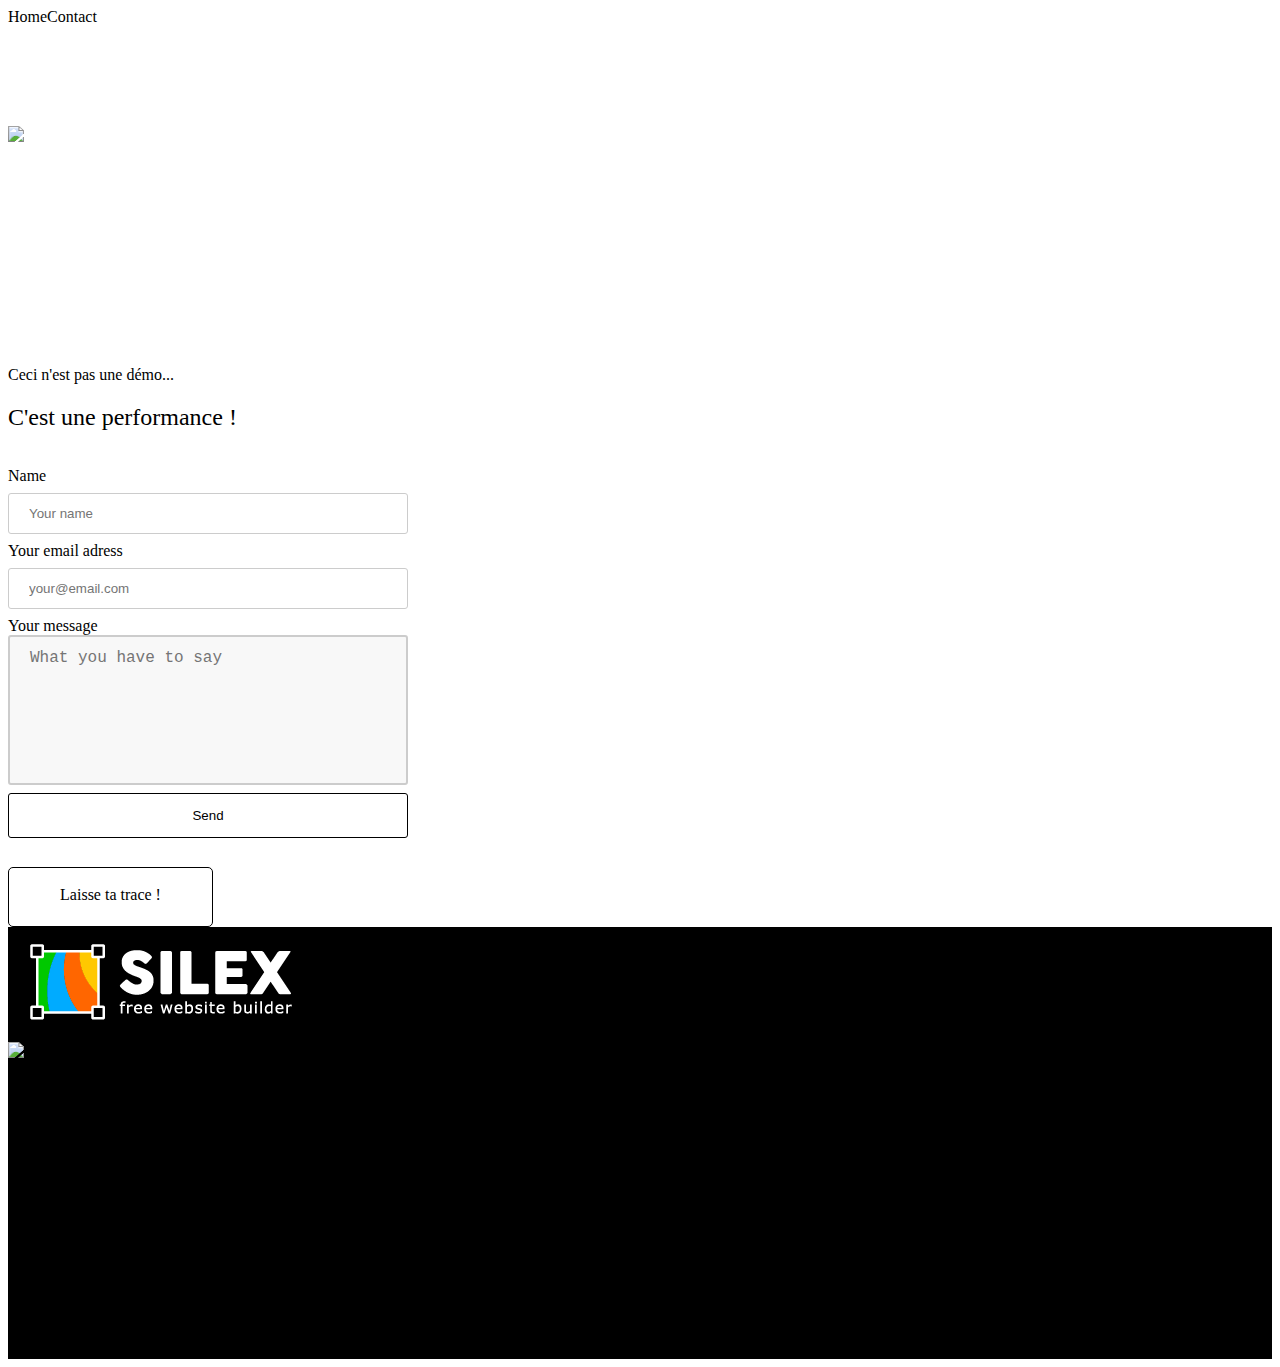
==== editable.html @ ab4afcba "Create editable.html" ====
<!DOCTYPE html><html><head>
    <meta charset="UTF-8">
    <!-- generator meta tag -->
    <!-- leave this for stats and Silex version check -->
    <meta name="generator" content="Silex v2.2.7">
    <!-- End of generator meta tag -->
    <script type="text/javascript" src="https://editor.silex.me/static/2.7/jquery.js" data-silex-static=""></script>
    <script type="text/javascript" src="https://editor.silex.me/static/2.7/jquery-ui.js" data-silex-static=""></script>
    <script type="text/javascript" src="https://editor.silex.me/static/2.7/pageable.js" data-silex-static=""></script>
    <script type="text/javascript" src="https://editor.silex.me/static/2.7/front-end.js" data-silex-static=""></script>
    <link rel="stylesheet" href="https://editor.silex.me/static/2.7/normalize.css" data-silex-static="">
    <link rel="stylesheet" href="https://editor.silex.me/static/2.7/front-end.css" data-silex-static="">

    <style type="text/css" class="silex-style"></style>
    <script type="text/javascript" class="silex-script"></script>
    <style class="silex-inline-styles" type="text/css">.body-initial {background-color: rgba(255,255,255,1);}.silex-id-1478366444112-1 {top: 100px; left: NaNpx; background-color: transparent;}.silex-id-1478366444112-0 {min-height: 100px; background-color: transparent; width: 1200px;}.silex-id-1474394621033-3 {top: 5px; left: 0px; min-width: 1200px;}@media only screen and (max-width: 480px), only screen and (max-device-width: 480px) {.silex-id-1474394621033-3 {top: 160px; left: 0px;}}.silex-id-1474394621032-2 {min-height: 474px; background-color: transparent; width: 1200px; top: 15px; left: 206px;}@media only screen and (max-width: 480px), only screen and (max-device-width: 480px) {.silex-id-1474394621032-2 {min-height: 337px;}}.silex-id-1524757145174-1 {width: 240px; min-height: 240px; top: 25px; left: 321px;}@media only screen and (max-width: 480px), only screen and (max-device-width: 480px) {.silex-id-1524757145174-1 {top: 28px; left: 150px; width: 144px; min-height: 144px;}}.silex-id-1524757110620-0 {width: 324px; min-height: 101px; top: 116px; left: 581px;}@media only screen and (max-width: 480px), only screen and (max-device-width: 480px) {.silex-id-1524757110620-0 {top: 89px; left: 174px; width: 260px; min-height: 101px;}}.silex-id-1524757249424-3 {width: 400px; height: 400px; background-color: transparent; top: 27px; left: 407px;}.silex-id-1524757170500-2 {width: 203px; min-height: 58px; top: 341px; left: 498px; border-width: 1px 1px 1px 1px; border-style: solid; border-radius: 5px 5px 5px 5px;}.silex-id-1478366450713-3 {top: 100px; left: NaNpx; background-color: rgba(0,0,0,1); min-width: 1200px;}.silex-id-1478366450713-2 {min-height: 432px; background-color: transparent; width: 1200px; top: 15px; left: 206px;}.silex-id-1524757448878-5 {width: 306px; min-height: 111px; top: 149px; left: 189px;}.silex-id-1524757440632-4 {width: 157px; min-height: 157px; top: 117px; left: 849px;}</style>
    <title></title>
    <script type="text/json" class="silex-json-styles">[{"desktop":{"body-initial":{"background-color":"rgba(255,255,255,1)"},"silex-id-1474394621033-3":{"top":"5px","left":"0px","min-width":"1200px"},"silex-id-1474394621032-2":{"min-height":"474px","background-color":"transparent","width":"1200px","top":"15px","left":"206px"},"silex-id-1474394605264-1":{"min-height":"100px","width":"100px","top":"100px","left":"100px"},"silex-id-1474394605263-0":{"min-height":"100px","background-color":"transparent"},"silex-id-1478366444112-0":{"min-height":"100px","background-color":"transparent","width":"1200px"},"silex-id-1478366444112-1":{"top":"100px","left":"NaNpx","background-color":"transparent"},"silex-id-1478366450713-2":{"min-height":"432px","background-color":"transparent","width":"1200px","top":"15px","left":"206px"},"silex-id-1478366450713-3":{"top":"100px","left":"NaNpx","background-color":"rgba(0,0,0,1)","min-width":"1200px"},"silex-id-1524757110620-0":{"width":"324px","min-height":"101px","top":"116px","left":"581px"},"silex-id-1524757145174-1":{"width":"240px","min-height":"240px","top":"25px","left":"321px"},"silex-id-1524757170500-2":{"width":"203px","min-height":"58px","top":"341px","left":"498px","border-width":"1px 1px 1px 1px ","border-style":"solid","border-radius":"5px 5px 5px 5px "},"silex-id-1524757249424-3":{"width":"400px","height":"400px","background-color":"transparent","top":"27px","left":"407px"},"silex-id-1524757440632-4":{"width":"157px","min-height":"157px","top":"117px","left":"849px"},"silex-id-1524757448878-5":{"width":"306px","min-height":"111px","top":"149px","left":"189px"}},"mobile":{"silex-id-1524757110620-0":{"top":"89px","left":"174px","width":"260px","min-height":"101px"},"silex-id-1524757145174-1":{"top":"28px","left":"150px","width":"144px","min-height":"144px"},"silex-id-1474394621033-3":{"top":"160px","left":"0px"},"silex-id-1474394621032-2":{"min-height":"337px"}},"componentData":{"silex-id-1524757249424-3":{"name":"form1","templateName":"form","buttonBorderColor":"#000000","buttonBackgroundColor":"#ffffff","buttonTextColor":"#000000"}}}]</script>






    <meta name="viewport" content="width=device-width, initial-scale=1, maximum-scale=2.2" data-silex-viewport="">


    <meta name="website-width" content="1200">
    <style type="text/css" class="silex-style-settings">.website-width {width: 1200px;}</style>





    
    
<!-- Silex HEAD tag do not remove -->
    <!-- End of Silex HEAD tag do not remove --></head>

<body data-silex-id="body-initial" class="body-initial enable-mobile silex-runtime" data-silex-type="container">
    <div class="silex-pages">
        

        <a id="page-home" data-silex-type="page" class="page-element">Home</a><a id="page-contact" data-silex-type="page" class="page-element">Contact</a></div>









    <div data-silex-type="container" class="prevent-draggable container-element editable-style silex-id-1478366444112-1 section-element hide-on-mobile" data-silex-id="silex-id-1478366444112-1" style="">
        <div data-silex-type="container" class="editable-style silex-element-content silex-id-1478366444112-0 silex-container-content container-element prevent-draggable website-width" data-silex-id="silex-id-1478366444112-0"></div>
    </div>
    <div data-silex-type="container" class="prevent-draggable container-element editable-style silex-id-1474394621033-3 section-element" data-silex-id="silex-id-1474394621033-3" style="">
        <div data-silex-type="container" class="editable-style silex-element-content silex-id-1474394621032-2 silex-container-content container-element prevent-draggable website-width" data-silex-id="silex-id-1474394621032-2"><div data-silex-type="image" class="editable-style silex-id-1524757145174-1 image-element page-home paged-element" data-silex-id="silex-id-1524757145174-1" style=""><img src="50.jpg" class="silex-element-content"></div><div data-silex-type="text" class="editable-style silex-id-1524757110620-0 text-element page-home paged-element paged-element-visible" data-silex-id="silex-id-1524757110620-0" style=""><div class="silex-element-content normal">Ceci n'est pas une démo...<br><h2 class="heading1"><span style="font-weight: normal;" class="heading2">C'est une performance !</span></h2></div></div><div data-silex-type="html" class="editable-style silex-id-1524757249424-3 html-element silex-component silex-component-form silex-use-height-not-minheight page-contact paged-element" data-silex-id="silex-id-1524757249424-3" style=""><div class="silex-element-content"><form id="id_1524757274670_820" action="https://formspree.io/your@email.com" method="POST">
  
  <div>
    <label for="field1">Name</label>
    <input required="" id="field1" name="field1" placeholder="Your name" type="text">
  </div>
  
  
  <div>
    <label for="field2">Your email adress</label>
    <input required="" id="field2" name="field2" placeholder="your@email.com" type="text">
  </div>
  
  
  <div class="fill-vertical">
    <label for="field3">Your message</label>
    <textarea required="" id="field3" name="field3" placeholder="What you have to say"></textarea>
  </div>
  
  <input value="Send" type="submit">
</form>
<style>#id_1524757274670_820 input[type=text], select {width: 100%; padding: 12px 20px; margin: 8px 0; display: inline-block; border: 1px solid #ccc; border-radius: 3px; box-sizing: border-box;}#id_1524757274670_820 input[type=submit] {width: 100%; background-color: #ffffff; color: #000000; padding: 14px 20px; margin: 8px 0; border: 1px solid #000000; border-radius: 3px; cursor: pointer;}#id_1524757274670_820 label {color: #000000;}#id_1524757274670_820 .fill-vertical {flex: 1 1 auto; display: flex; flex-direction: column;}#id_1524757274670_820 .fill-vertical textarea {flex: 1 1 auto; width: 100%; height: 150px; padding: 12px 20px; box-sizing: border-box; border: 2px solid #ccc; border-radius: 3px; background-color: #f8f8f8; font-size: 16px; resize: none;}#id_1524757274670_820 {border-radius: 3px; display: flex; flex-direction: column; justify-content: space-between; height: 100%;}</style>

</div></div><div data-silex-type="text" class="editable-style silex-id-1524757170500-2 text-element page-home paged-element" data-silex-id="silex-id-1524757170500-2" style="" data-silex-href="#!page-contact"><div class="silex-element-content normal"><br><div style="text-align: center;">Laisse ta trace !<br></div></div></div></div>
    </div>
    <div data-silex-type="container" class="prevent-draggable container-element editable-style silex-id-1478366450713-3 section-element" data-silex-id="silex-id-1478366450713-3" style="">
        <div data-silex-type="container" class="editable-style silex-element-content silex-id-1478366450713-2 silex-container-content container-element prevent-draggable website-width" data-silex-id="silex-id-1478366450713-2">

            
        <div data-silex-type="image" class="editable-style silex-id-1524757448878-5 image-element page-home paged-element" data-silex-id="silex-id-1524757448878-5" style=""><img src="silex-logo-2018-white@0.75x.png" class="silex-element-content"></div><div data-silex-type="image" class="editable-style silex-id-1524757440632-4 image-element page-home paged-element" data-silex-id="silex-id-1524757440632-4" style=""><img src="leboncoin.png" class="silex-element-content"></div></div>
    </div>


















</body></html>
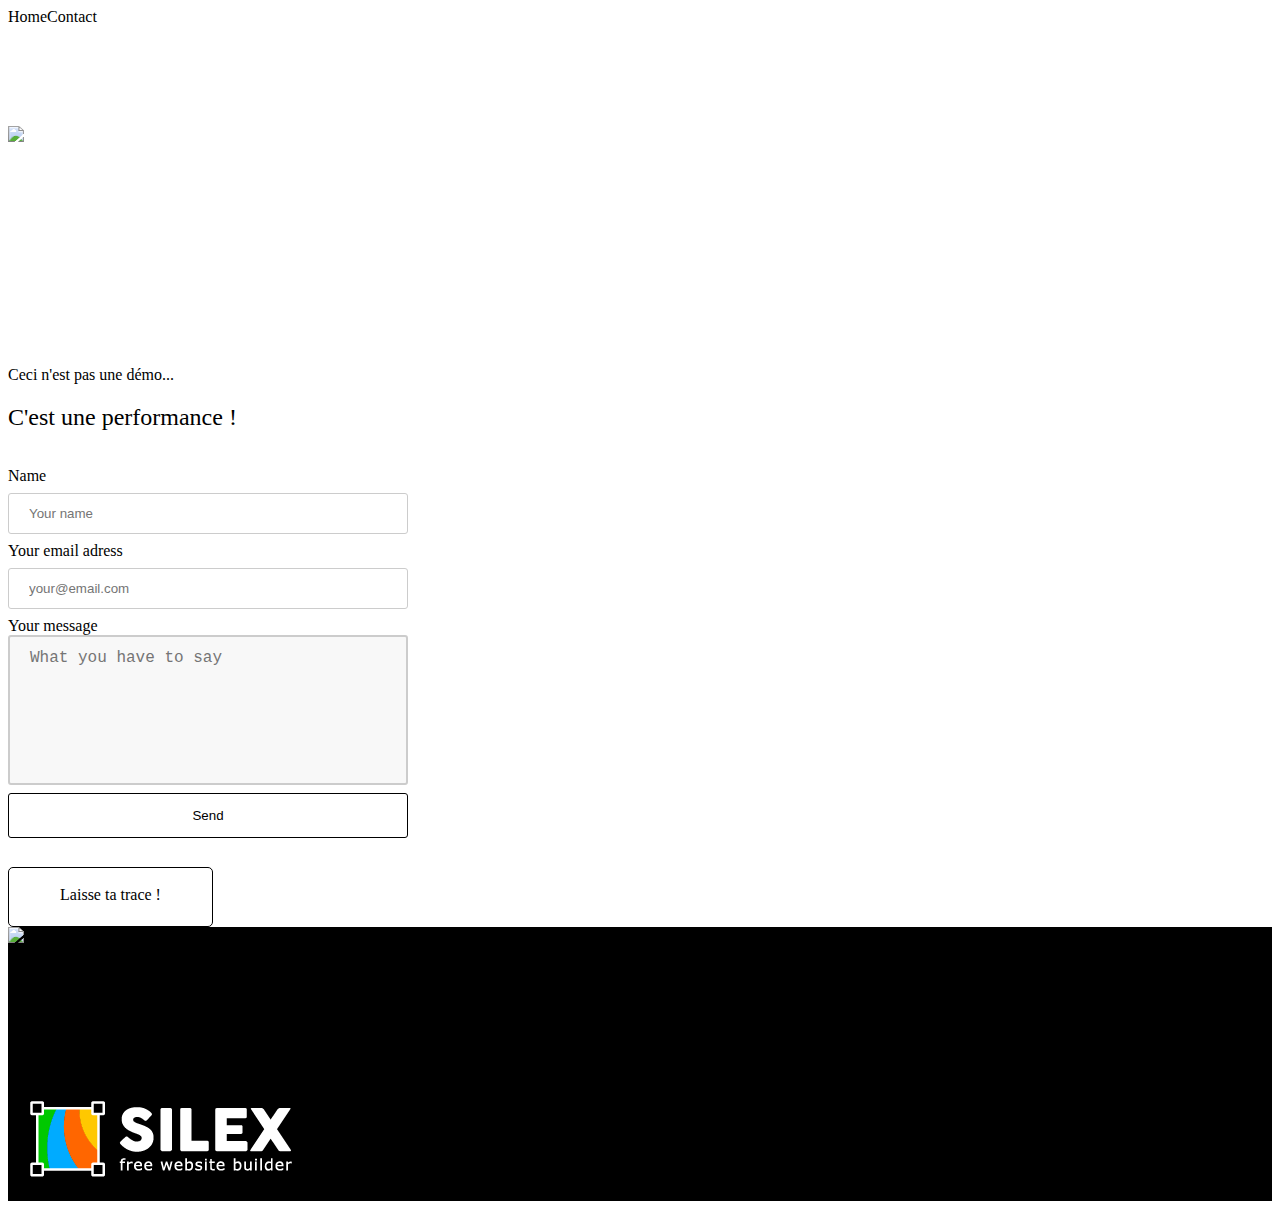
==== commit c3f1c177: "Create editable.html" ====
--- a/editable.html
+++ b/editable.html
@@ -13,9 +13,9 @@
 
     <style type="text/css" class="silex-style"></style>
     <script type="text/javascript" class="silex-script"></script>
-    <style class="silex-inline-styles" type="text/css">.body-initial {background-color: rgba(255,255,255,1);}.silex-id-1478366444112-1 {top: 100px; left: NaNpx; background-color: transparent;}.silex-id-1478366444112-0 {min-height: 100px; background-color: transparent; width: 1200px;}.silex-id-1474394621033-3 {top: 5px; left: 0px; min-width: 1200px;}@media only screen and (max-width: 480px), only screen and (max-device-width: 480px) {.silex-id-1474394621033-3 {top: 160px; left: 0px;}}.silex-id-1474394621032-2 {min-height: 474px; background-color: transparent; width: 1200px; top: 15px; left: 206px;}@media only screen and (max-width: 480px), only screen and (max-device-width: 480px) {.silex-id-1474394621032-2 {min-height: 337px;}}.silex-id-1524757145174-1 {width: 240px; min-height: 240px; top: 25px; left: 321px;}@media only screen and (max-width: 480px), only screen and (max-device-width: 480px) {.silex-id-1524757145174-1 {top: 28px; left: 150px; width: 144px; min-height: 144px;}}.silex-id-1524757110620-0 {width: 324px; min-height: 101px; top: 116px; left: 581px;}@media only screen and (max-width: 480px), only screen and (max-device-width: 480px) {.silex-id-1524757110620-0 {top: 89px; left: 174px; width: 260px; min-height: 101px;}}.silex-id-1524757249424-3 {width: 400px; height: 400px; background-color: transparent; top: 27px; left: 407px;}.silex-id-1524757170500-2 {width: 203px; min-height: 58px; top: 341px; left: 498px; border-width: 1px 1px 1px 1px; border-style: solid; border-radius: 5px 5px 5px 5px;}.silex-id-1478366450713-3 {top: 100px; left: NaNpx; background-color: rgba(0,0,0,1); min-width: 1200px;}.silex-id-1478366450713-2 {min-height: 432px; background-color: transparent; width: 1200px; top: 15px; left: 206px;}.silex-id-1524757448878-5 {width: 306px; min-height: 111px; top: 149px; left: 189px;}.silex-id-1524757440632-4 {width: 157px; min-height: 157px; top: 117px; left: 849px;}</style>
+    <style class="silex-inline-styles" type="text/css">.body-initial {background-color: rgba(255,255,255,1);}.silex-id-1478366444112-1 {top: 100px; left: NaNpx; background-color: transparent;}.silex-id-1478366444112-0 {min-height: 100px; background-color: transparent; width: 1200px;}.silex-id-1474394621033-3 {top: 5px; left: 0px; min-width: 1200px;}@media only screen and (max-width: 480px), only screen and (max-device-width: 480px) {.silex-id-1474394621033-3 {top: 160px; left: 0px;}}.silex-id-1474394621032-2 {min-height: 474px; background-color: transparent; width: 1200px; top: 15px; left: 206px;}@media only screen and (max-width: 480px), only screen and (max-device-width: 480px) {.silex-id-1474394621032-2 {min-height: 337px;}}.silex-id-1524757145174-1 {width: 240px; min-height: 240px; top: 25px; left: 321px;}@media only screen and (max-width: 480px), only screen and (max-device-width: 480px) {.silex-id-1524757145174-1 {top: 28px; left: 150px; width: 144px; min-height: 144px;}}.silex-id-1524757110620-0 {width: 324px; min-height: 101px; top: 116px; left: 581px;}@media only screen and (max-width: 480px), only screen and (max-device-width: 480px) {.silex-id-1524757110620-0 {top: 89px; left: 174px; width: 260px; min-height: 101px;}}.silex-id-1524757249424-3 {width: 400px; height: 400px; background-color: transparent; top: 27px; left: 407px;}.silex-id-1524757170500-2 {width: 203px; min-height: 58px; top: 341px; left: 498px; border-width: 1px 1px 1px 1px; border-style: solid; border-radius: 5px 5px 5px 5px;}.silex-id-1478366450713-3 {top: 100px; left: NaNpx; background-color: rgba(0,0,0,1); min-width: 1200px;}@media only screen and (max-width: 480px), only screen and (max-device-width: 480px) {.silex-id-1478366450713-3 {top: 397px; left: 0px;}}.silex-id-1478366450713-2 {min-height: 274px; background-color: transparent; width: 1200px; top: 15px; left: 206px;}@media only screen and (max-width: 480px), only screen and (max-device-width: 480px) {.silex-id-1478366450713-2 {min-height: 458px;}}.silex-id-1524757440632-4 {width: 157px; min-height: 157px; top: 54px; left: 849px;}.silex-id-1524757448878-5 {width: 306px; min-height: 111px; top: 86px; left: 189px;}</style>
     <title></title>
-    <script type="text/json" class="silex-json-styles">[{"desktop":{"body-initial":{"background-color":"rgba(255,255,255,1)"},"silex-id-1474394621033-3":{"top":"5px","left":"0px","min-width":"1200px"},"silex-id-1474394621032-2":{"min-height":"474px","background-color":"transparent","width":"1200px","top":"15px","left":"206px"},"silex-id-1474394605264-1":{"min-height":"100px","width":"100px","top":"100px","left":"100px"},"silex-id-1474394605263-0":{"min-height":"100px","background-color":"transparent"},"silex-id-1478366444112-0":{"min-height":"100px","background-color":"transparent","width":"1200px"},"silex-id-1478366444112-1":{"top":"100px","left":"NaNpx","background-color":"transparent"},"silex-id-1478366450713-2":{"min-height":"432px","background-color":"transparent","width":"1200px","top":"15px","left":"206px"},"silex-id-1478366450713-3":{"top":"100px","left":"NaNpx","background-color":"rgba(0,0,0,1)","min-width":"1200px"},"silex-id-1524757110620-0":{"width":"324px","min-height":"101px","top":"116px","left":"581px"},"silex-id-1524757145174-1":{"width":"240px","min-height":"240px","top":"25px","left":"321px"},"silex-id-1524757170500-2":{"width":"203px","min-height":"58px","top":"341px","left":"498px","border-width":"1px 1px 1px 1px ","border-style":"solid","border-radius":"5px 5px 5px 5px "},"silex-id-1524757249424-3":{"width":"400px","height":"400px","background-color":"transparent","top":"27px","left":"407px"},"silex-id-1524757440632-4":{"width":"157px","min-height":"157px","top":"117px","left":"849px"},"silex-id-1524757448878-5":{"width":"306px","min-height":"111px","top":"149px","left":"189px"}},"mobile":{"silex-id-1524757110620-0":{"top":"89px","left":"174px","width":"260px","min-height":"101px"},"silex-id-1524757145174-1":{"top":"28px","left":"150px","width":"144px","min-height":"144px"},"silex-id-1474394621033-3":{"top":"160px","left":"0px"},"silex-id-1474394621032-2":{"min-height":"337px"}},"componentData":{"silex-id-1524757249424-3":{"name":"form1","templateName":"form","buttonBorderColor":"#000000","buttonBackgroundColor":"#ffffff","buttonTextColor":"#000000"}}}]</script>
+    <script type="text/json" class="silex-json-styles">[{"desktop":{"body-initial":{"background-color":"rgba(255,255,255,1)"},"silex-id-1474394621033-3":{"top":"5px","left":"0px","min-width":"1200px"},"silex-id-1474394621032-2":{"min-height":"474px","background-color":"transparent","width":"1200px","top":"15px","left":"206px"},"silex-id-1474394605264-1":{"min-height":"100px","width":"100px","top":"100px","left":"100px"},"silex-id-1474394605263-0":{"min-height":"100px","background-color":"transparent"},"silex-id-1478366444112-0":{"min-height":"100px","background-color":"transparent","width":"1200px"},"silex-id-1478366444112-1":{"top":"100px","left":"NaNpx","background-color":"transparent"},"silex-id-1478366450713-2":{"min-height":"274px","background-color":"transparent","width":"1200px","top":"15px","left":"206px"},"silex-id-1478366450713-3":{"top":"100px","left":"NaNpx","background-color":"rgba(0,0,0,1)","min-width":"1200px"},"silex-id-1524757110620-0":{"width":"324px","min-height":"101px","top":"116px","left":"581px"},"silex-id-1524757145174-1":{"width":"240px","min-height":"240px","top":"25px","left":"321px"},"silex-id-1524757170500-2":{"width":"203px","min-height":"58px","top":"341px","left":"498px","border-width":"1px 1px 1px 1px ","border-style":"solid","border-radius":"5px 5px 5px 5px "},"silex-id-1524757249424-3":{"width":"400px","height":"400px","background-color":"transparent","top":"27px","left":"407px"},"silex-id-1524757440632-4":{"width":"157px","min-height":"157px","top":"54px","left":"849px"},"silex-id-1524757448878-5":{"width":"306px","min-height":"111px","top":"86px","left":"189px"}},"mobile":{"silex-id-1524757110620-0":{"top":"89px","left":"174px","width":"260px","min-height":"101px"},"silex-id-1524757145174-1":{"top":"28px","left":"150px","width":"144px","min-height":"144px"},"silex-id-1474394621033-3":{"top":"160px","left":"0px"},"silex-id-1474394621032-2":{"min-height":"337px"},"silex-id-1478366450713-3":{"top":"397px","left":"0px"},"silex-id-1478366450713-2":{"min-height":"458px"}},"componentData":{"silex-id-1524757249424-3":{"name":"form1","templateName":"form","buttonBorderColor":"#000000","buttonBackgroundColor":"#ffffff","buttonTextColor":"#000000"}}}]</script>
 
 
 
@@ -84,7 +84,7 @@
         <div data-silex-type="container" class="editable-style silex-element-content silex-id-1478366450713-2 silex-container-content container-element prevent-draggable website-width" data-silex-id="silex-id-1478366450713-2">
 
             
-        <div data-silex-type="image" class="editable-style silex-id-1524757448878-5 image-element page-home paged-element" data-silex-id="silex-id-1524757448878-5" style=""><img src="silex-logo-2018-white@0.75x.png" class="silex-element-content"></div><div data-silex-type="image" class="editable-style silex-id-1524757440632-4 image-element page-home paged-element" data-silex-id="silex-id-1524757440632-4" style=""><img src="leboncoin.png" class="silex-element-content"></div></div>
+        <div data-silex-type="image" class="editable-style silex-id-1524757440632-4 image-element page-home paged-element" data-silex-id="silex-id-1524757440632-4" style=""><img src="leboncoin.png" class="silex-element-content"></div><div data-silex-type="image" class="editable-style silex-id-1524757448878-5 image-element page-home paged-element" data-silex-id="silex-id-1524757448878-5" style=""><img src="silex-logo-2018-white@0.75x.png" class="silex-element-content"></div></div>
     </div>
 
 
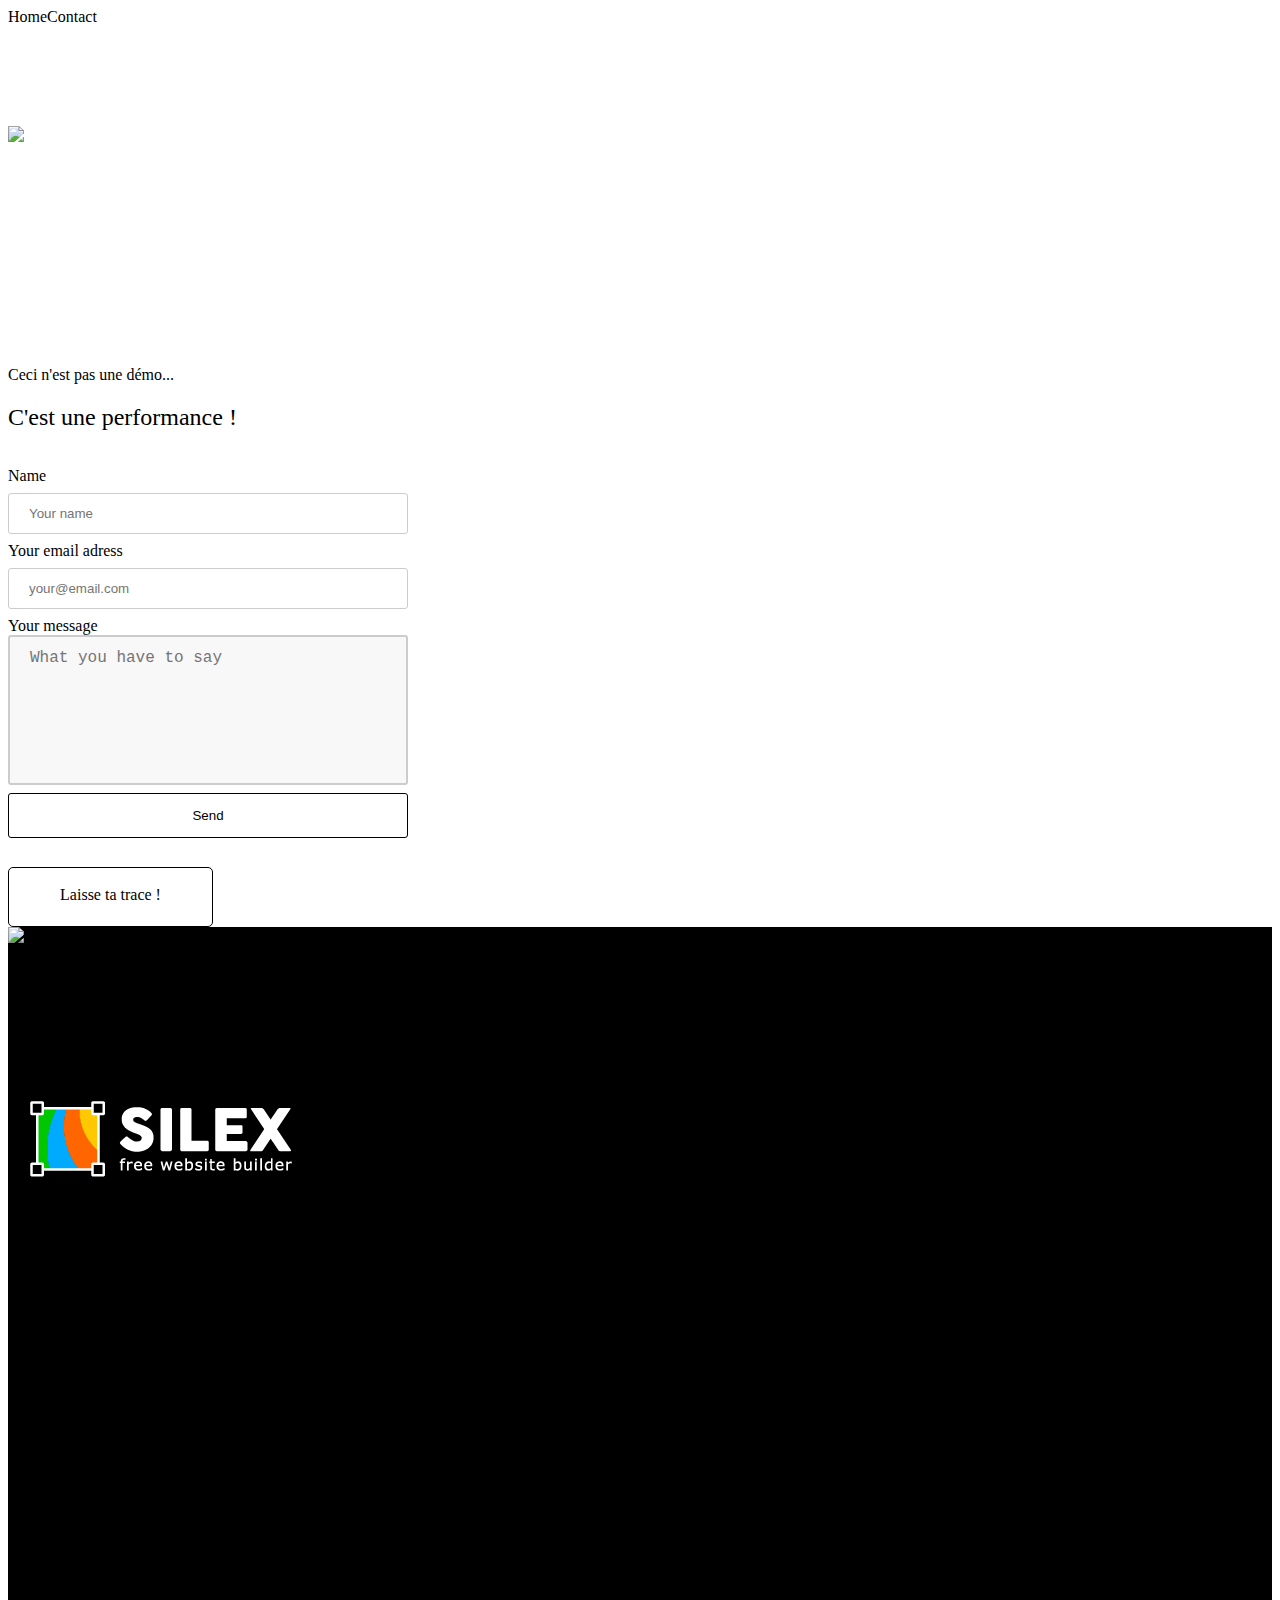
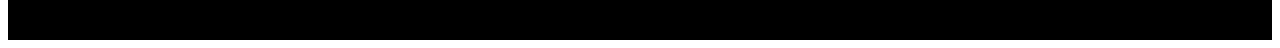
==== commit c2e3e2b4: "Create editable.html" ====
--- a/editable.html
+++ b/editable.html
@@ -13,9 +13,9 @@
 
     <style type="text/css" class="silex-style"></style>
     <script type="text/javascript" class="silex-script"></script>
-    <style class="silex-inline-styles" type="text/css">.body-initial {background-color: rgba(255,255,255,1);}.silex-id-1478366444112-1 {top: 100px; left: NaNpx; background-color: transparent;}.silex-id-1478366444112-0 {min-height: 100px; background-color: transparent; width: 1200px;}.silex-id-1474394621033-3 {top: 5px; left: 0px; min-width: 1200px;}@media only screen and (max-width: 480px), only screen and (max-device-width: 480px) {.silex-id-1474394621033-3 {top: 160px; left: 0px;}}.silex-id-1474394621032-2 {min-height: 474px; background-color: transparent; width: 1200px; top: 15px; left: 206px;}@media only screen and (max-width: 480px), only screen and (max-device-width: 480px) {.silex-id-1474394621032-2 {min-height: 337px;}}.silex-id-1524757145174-1 {width: 240px; min-height: 240px; top: 25px; left: 321px;}@media only screen and (max-width: 480px), only screen and (max-device-width: 480px) {.silex-id-1524757145174-1 {top: 28px; left: 150px; width: 144px; min-height: 144px;}}.silex-id-1524757110620-0 {width: 324px; min-height: 101px; top: 116px; left: 581px;}@media only screen and (max-width: 480px), only screen and (max-device-width: 480px) {.silex-id-1524757110620-0 {top: 89px; left: 174px; width: 260px; min-height: 101px;}}.silex-id-1524757249424-3 {width: 400px; height: 400px; background-color: transparent; top: 27px; left: 407px;}.silex-id-1524757170500-2 {width: 203px; min-height: 58px; top: 341px; left: 498px; border-width: 1px 1px 1px 1px; border-style: solid; border-radius: 5px 5px 5px 5px;}.silex-id-1478366450713-3 {top: 100px; left: NaNpx; background-color: rgba(0,0,0,1); min-width: 1200px;}@media only screen and (max-width: 480px), only screen and (max-device-width: 480px) {.silex-id-1478366450713-3 {top: 397px; left: 0px;}}.silex-id-1478366450713-2 {min-height: 274px; background-color: transparent; width: 1200px; top: 15px; left: 206px;}@media only screen and (max-width: 480px), only screen and (max-device-width: 480px) {.silex-id-1478366450713-2 {min-height: 458px;}}.silex-id-1524757440632-4 {width: 157px; min-height: 157px; top: 54px; left: 849px;}.silex-id-1524757448878-5 {width: 306px; min-height: 111px; top: 86px; left: 189px;}</style>
+    <style class="silex-inline-styles" type="text/css">.body-initial {background-color: rgba(255,255,255,1);}.silex-id-1478366444112-1 {top: 100px; left: NaNpx; background-color: transparent;}.silex-id-1478366444112-0 {min-height: 100px; background-color: transparent; width: 1200px;}.silex-id-1474394621033-3 {top: 5px; left: 0px; min-width: 1200px;}@media only screen and (max-width: 480px), only screen and (max-device-width: 480px) {.silex-id-1474394621033-3 {top: 60px; left: 0px;}}.silex-id-1474394621032-2 {min-height: 474px; background-color: transparent; width: 1200px; top: 15px; left: 206px;}@media only screen and (max-width: 480px), only screen and (max-device-width: 480px) {.silex-id-1474394621032-2 {min-height: 526px;}}.silex-id-1524757145174-1 {width: 240px; min-height: 240px; top: 25px; left: 321px;}@media only screen and (max-width: 480px), only screen and (max-device-width: 480px) {.silex-id-1524757145174-1 {top: 28px; left: 150px; width: 144px; min-height: 144px;}}.silex-id-1524757110620-0 {width: 324px; min-height: 101px; top: 116px; left: 581px;}@media only screen and (max-width: 480px), only screen and (max-device-width: 480px) {.silex-id-1524757110620-0 {top: 89px; left: 174px; width: 260px; min-height: 101px;}}.silex-id-1524757249424-3 {width: 400px; height: 400px; background-color: transparent; top: 27px; left: 407px;}@media only screen and (max-width: 480px), only screen and (max-device-width: 480px) {.silex-id-1524757249424-3 {top: 63px; left: 22px; width: 400px; height: 401px;}}.silex-id-1524757170500-2 {width: 203px; min-height: 58px; top: 341px; left: 498px; border-width: 1px 1px 1px 1px; border-style: solid; border-radius: 5px 5px 5px 5px;}.silex-id-1478366450713-3 {top: 100px; left: NaNpx; background-color: rgba(0,0,0,1); min-width: 1200px;}@media only screen and (max-width: 480px), only screen and (max-device-width: 480px) {.silex-id-1478366450713-3 {top: 397px; left: 0px;}}.silex-id-1478366450713-2 {min-height: 713px; background-color: transparent; width: 1200px; top: 15px; left: 206px;}@media only screen and (max-width: 480px), only screen and (max-device-width: 480px) {.silex-id-1478366450713-2 {min-height: 458px;}}.silex-id-1524757440632-4 {width: 157px; min-height: 157px; top: 54px; left: 849px;}.silex-id-1524757448878-5 {width: 306px; min-height: 111px; top: 86px; left: 189px;}</style>
     <title></title>
-    <script type="text/json" class="silex-json-styles">[{"desktop":{"body-initial":{"background-color":"rgba(255,255,255,1)"},"silex-id-1474394621033-3":{"top":"5px","left":"0px","min-width":"1200px"},"silex-id-1474394621032-2":{"min-height":"474px","background-color":"transparent","width":"1200px","top":"15px","left":"206px"},"silex-id-1474394605264-1":{"min-height":"100px","width":"100px","top":"100px","left":"100px"},"silex-id-1474394605263-0":{"min-height":"100px","background-color":"transparent"},"silex-id-1478366444112-0":{"min-height":"100px","background-color":"transparent","width":"1200px"},"silex-id-1478366444112-1":{"top":"100px","left":"NaNpx","background-color":"transparent"},"silex-id-1478366450713-2":{"min-height":"274px","background-color":"transparent","width":"1200px","top":"15px","left":"206px"},"silex-id-1478366450713-3":{"top":"100px","left":"NaNpx","background-color":"rgba(0,0,0,1)","min-width":"1200px"},"silex-id-1524757110620-0":{"width":"324px","min-height":"101px","top":"116px","left":"581px"},"silex-id-1524757145174-1":{"width":"240px","min-height":"240px","top":"25px","left":"321px"},"silex-id-1524757170500-2":{"width":"203px","min-height":"58px","top":"341px","left":"498px","border-width":"1px 1px 1px 1px ","border-style":"solid","border-radius":"5px 5px 5px 5px "},"silex-id-1524757249424-3":{"width":"400px","height":"400px","background-color":"transparent","top":"27px","left":"407px"},"silex-id-1524757440632-4":{"width":"157px","min-height":"157px","top":"54px","left":"849px"},"silex-id-1524757448878-5":{"width":"306px","min-height":"111px","top":"86px","left":"189px"}},"mobile":{"silex-id-1524757110620-0":{"top":"89px","left":"174px","width":"260px","min-height":"101px"},"silex-id-1524757145174-1":{"top":"28px","left":"150px","width":"144px","min-height":"144px"},"silex-id-1474394621033-3":{"top":"160px","left":"0px"},"silex-id-1474394621032-2":{"min-height":"337px"},"silex-id-1478366450713-3":{"top":"397px","left":"0px"},"silex-id-1478366450713-2":{"min-height":"458px"}},"componentData":{"silex-id-1524757249424-3":{"name":"form1","templateName":"form","buttonBorderColor":"#000000","buttonBackgroundColor":"#ffffff","buttonTextColor":"#000000"}}}]</script>
+    <script type="text/json" class="silex-json-styles">[{"desktop":{"body-initial":{"background-color":"rgba(255,255,255,1)"},"silex-id-1474394621033-3":{"top":"5px","left":"0px","min-width":"1200px"},"silex-id-1474394621032-2":{"min-height":"474px","background-color":"transparent","width":"1200px","top":"15px","left":"206px"},"silex-id-1474394605264-1":{"min-height":"100px","width":"100px","top":"100px","left":"100px"},"silex-id-1474394605263-0":{"min-height":"100px","background-color":"transparent"},"silex-id-1478366444112-0":{"min-height":"100px","background-color":"transparent","width":"1200px"},"silex-id-1478366444112-1":{"top":"100px","left":"NaNpx","background-color":"transparent"},"silex-id-1478366450713-2":{"min-height":"713px","background-color":"transparent","width":"1200px","top":"15px","left":"206px"},"silex-id-1478366450713-3":{"top":"100px","left":"NaNpx","background-color":"rgba(0,0,0,1)","min-width":"1200px"},"silex-id-1524757110620-0":{"width":"324px","min-height":"101px","top":"116px","left":"581px"},"silex-id-1524757145174-1":{"width":"240px","min-height":"240px","top":"25px","left":"321px"},"silex-id-1524757170500-2":{"width":"203px","min-height":"58px","top":"341px","left":"498px","border-width":"1px 1px 1px 1px ","border-style":"solid","border-radius":"5px 5px 5px 5px "},"silex-id-1524757249424-3":{"width":"400px","height":"400px","background-color":"transparent","top":"27px","left":"407px"},"silex-id-1524757440632-4":{"width":"157px","min-height":"157px","top":"54px","left":"849px"},"silex-id-1524757448878-5":{"width":"306px","min-height":"111px","top":"86px","left":"189px"}},"mobile":{"silex-id-1524757110620-0":{"top":"89px","left":"174px","width":"260px","min-height":"101px"},"silex-id-1524757145174-1":{"top":"28px","left":"150px","width":"144px","min-height":"144px"},"silex-id-1474394621033-3":{"top":"60px","left":"0px"},"silex-id-1474394621032-2":{"min-height":"526px"},"silex-id-1478366450713-3":{"top":"397px","left":"0px"},"silex-id-1478366450713-2":{"min-height":"458px"},"silex-id-1524757249424-3":{"top":"63px","left":"22px","width":"400px","height":"401px"}},"componentData":{"silex-id-1524757249424-3":{"name":"form1","templateName":"form","buttonBorderColor":"#000000","buttonBackgroundColor":"#ffffff","buttonTextColor":"#000000"}}}]</script>
 
 
 
@@ -34,7 +34,7 @@
 
     
     
-<!-- Silex HEAD tag do not remove -->
+<meta name="publicationPath" content="{&quot;absPath&quot;:&quot;/github/get/01lbc/master&quot;,&quot;isDir&quot;:true,&quot;mime&quot;:&quot;application/octet-stream&quot;,&quot;name&quot;:&quot;master&quot;,&quot;folder&quot;:&quot;01lbc&quot;,&quot;path&quot;:&quot;01lbc/master&quot;,&quot;service&quot;:&quot;github&quot;,&quot;url&quot;:&quot;https://editor.silex.me/github/get/01lbc/master&quot;}"><!-- Silex HEAD tag do not remove -->
     <!-- End of Silex HEAD tag do not remove --></head>
 
 <body data-silex-id="body-initial" class="body-initial enable-mobile silex-runtime" data-silex-type="container">
@@ -55,7 +55,7 @@
         <div data-silex-type="container" class="editable-style silex-element-content silex-id-1478366444112-0 silex-container-content container-element prevent-draggable website-width" data-silex-id="silex-id-1478366444112-0"></div>
     </div>
     <div data-silex-type="container" class="prevent-draggable container-element editable-style silex-id-1474394621033-3 section-element" data-silex-id="silex-id-1474394621033-3" style="">
-        <div data-silex-type="container" class="editable-style silex-element-content silex-id-1474394621032-2 silex-container-content container-element prevent-draggable website-width" data-silex-id="silex-id-1474394621032-2"><div data-silex-type="image" class="editable-style silex-id-1524757145174-1 image-element page-home paged-element" data-silex-id="silex-id-1524757145174-1" style=""><img src="50.jpg" class="silex-element-content"></div><div data-silex-type="text" class="editable-style silex-id-1524757110620-0 text-element page-home paged-element paged-element-visible" data-silex-id="silex-id-1524757110620-0" style=""><div class="silex-element-content normal">Ceci n'est pas une démo...<br><h2 class="heading1"><span style="font-weight: normal;" class="heading2">C'est une performance !</span></h2></div></div><div data-silex-type="html" class="editable-style silex-id-1524757249424-3 html-element silex-component silex-component-form silex-use-height-not-minheight page-contact paged-element" data-silex-id="silex-id-1524757249424-3" style=""><div class="silex-element-content"><form id="id_1524757274670_820" action="https://formspree.io/your@email.com" method="POST">
+        <div data-silex-type="container" class="editable-style silex-element-content silex-id-1474394621032-2 silex-container-content container-element prevent-draggable website-width" data-silex-id="silex-id-1474394621032-2"><div data-silex-type="image" class="editable-style silex-id-1524757145174-1 image-element page-home paged-element" data-silex-id="silex-id-1524757145174-1" style=""><img src="50.jpg" class="silex-element-content"></div><div data-silex-type="text" class="editable-style silex-id-1524757110620-0 text-element page-home paged-element paged-element-hidden" data-silex-id="silex-id-1524757110620-0" style=""><div class="silex-element-content normal">Ceci n'est pas une démo...<br><h2 class="heading1"><span style="font-weight: normal;" class="heading2">C'est une performance !</span></h2></div></div><div data-silex-type="html" class="editable-style silex-id-1524757249424-3 html-element silex-component silex-component-form silex-use-height-not-minheight page-contact paged-element" data-silex-id="silex-id-1524757249424-3" style=""><div class="silex-element-content"><form id="id_1524757274670_820" action="https://formspree.io/your@email.com" method="POST">
   
   <div>
     <label for="field1">Name</label>
@@ -78,13 +78,13 @@
 </form>
 <style>#id_1524757274670_820 input[type=text], select {width: 100%; padding: 12px 20px; margin: 8px 0; display: inline-block; border: 1px solid #ccc; border-radius: 3px; box-sizing: border-box;}#id_1524757274670_820 input[type=submit] {width: 100%; background-color: #ffffff; color: #000000; padding: 14px 20px; margin: 8px 0; border: 1px solid #000000; border-radius: 3px; cursor: pointer;}#id_1524757274670_820 label {color: #000000;}#id_1524757274670_820 .fill-vertical {flex: 1 1 auto; display: flex; flex-direction: column;}#id_1524757274670_820 .fill-vertical textarea {flex: 1 1 auto; width: 100%; height: 150px; padding: 12px 20px; box-sizing: border-box; border: 2px solid #ccc; border-radius: 3px; background-color: #f8f8f8; font-size: 16px; resize: none;}#id_1524757274670_820 {border-radius: 3px; display: flex; flex-direction: column; justify-content: space-between; height: 100%;}</style>
 
-</div></div><div data-silex-type="text" class="editable-style silex-id-1524757170500-2 text-element page-home paged-element" data-silex-id="silex-id-1524757170500-2" style="" data-silex-href="#!page-contact"><div class="silex-element-content normal"><br><div style="text-align: center;">Laisse ta trace !<br></div></div></div></div>
+</div></div><div data-silex-type="text" class="editable-style silex-id-1524757170500-2 text-element page-home paged-element page-link-active" data-silex-id="silex-id-1524757170500-2" style="" data-silex-href="#!page-contact"><div class="silex-element-content normal"><br><div style="text-align: center;">Laisse ta trace !<br></div></div></div></div>
     </div>
     <div data-silex-type="container" class="prevent-draggable container-element editable-style silex-id-1478366450713-3 section-element" data-silex-id="silex-id-1478366450713-3" style="">
         <div data-silex-type="container" class="editable-style silex-element-content silex-id-1478366450713-2 silex-container-content container-element prevent-draggable website-width" data-silex-id="silex-id-1478366450713-2">
 
             
-        <div data-silex-type="image" class="editable-style silex-id-1524757440632-4 image-element page-home paged-element" data-silex-id="silex-id-1524757440632-4" style=""><img src="leboncoin.png" class="silex-element-content"></div><div data-silex-type="image" class="editable-style silex-id-1524757448878-5 image-element page-home paged-element" data-silex-id="silex-id-1524757448878-5" style=""><img src="silex-logo-2018-white@0.75x.png" class="silex-element-content"></div></div>
+        <div data-silex-type="image" class="editable-style silex-id-1524757440632-4 image-element paged-element-hidden" data-silex-id="silex-id-1524757440632-4" style=""><img src="leboncoin.png" class="silex-element-content"></div><div data-silex-type="image" class="editable-style silex-id-1524757448878-5 image-element" data-silex-id="silex-id-1524757448878-5" style=""><img src="silex-logo-2018-white@0.75x.png" class="silex-element-content"></div></div>
     </div>
 
 
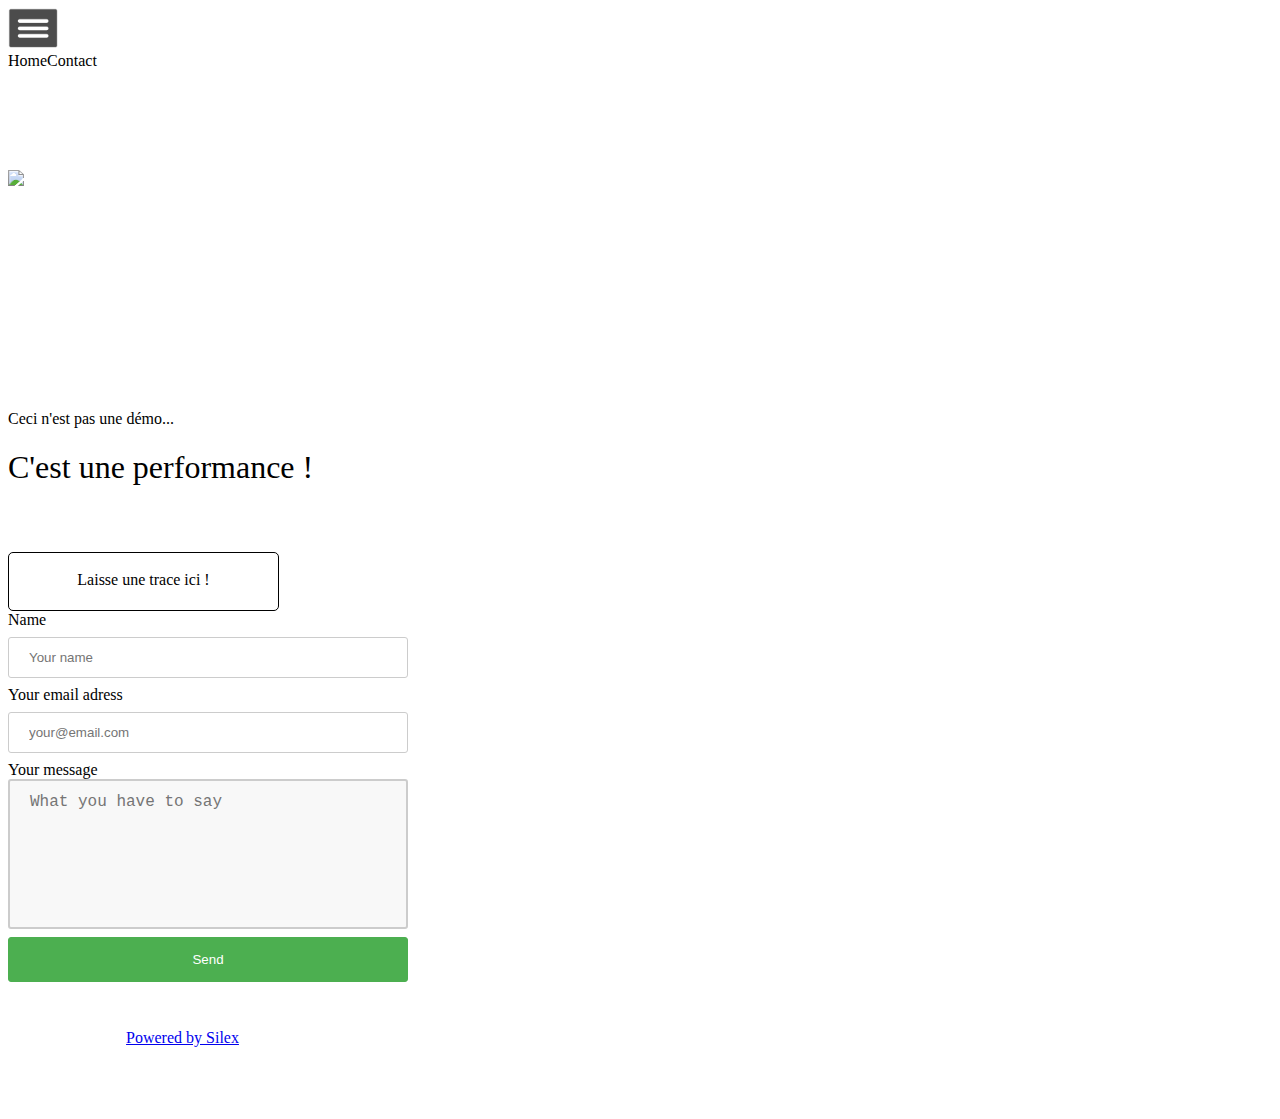
==== commit 746172ec: "Create editable.html" ====
--- a/editable.html
+++ b/editable.html
@@ -13,9 +13,9 @@
 
     <style type="text/css" class="silex-style"></style>
     <script type="text/javascript" class="silex-script"></script>
-    <style class="silex-inline-styles" type="text/css">.body-initial {background-color: rgba(255,255,255,1);}.silex-id-1478366444112-1 {top: 100px; left: NaNpx; background-color: transparent;}.silex-id-1478366444112-0 {min-height: 100px; background-color: transparent; width: 1200px;}.silex-id-1474394621033-3 {top: 5px; left: 0px; min-width: 1200px;}@media only screen and (max-width: 480px), only screen and (max-device-width: 480px) {.silex-id-1474394621033-3 {top: 60px; left: 0px;}}.silex-id-1474394621032-2 {min-height: 474px; background-color: transparent; width: 1200px; top: 15px; left: 206px;}@media only screen and (max-width: 480px), only screen and (max-device-width: 480px) {.silex-id-1474394621032-2 {min-height: 526px;}}.silex-id-1524757145174-1 {width: 240px; min-height: 240px; top: 25px; left: 321px;}@media only screen and (max-width: 480px), only screen and (max-device-width: 480px) {.silex-id-1524757145174-1 {top: 28px; left: 150px; width: 144px; min-height: 144px;}}.silex-id-1524757110620-0 {width: 324px; min-height: 101px; top: 116px; left: 581px;}@media only screen and (max-width: 480px), only screen and (max-device-width: 480px) {.silex-id-1524757110620-0 {top: 89px; left: 174px; width: 260px; min-height: 101px;}}.silex-id-1524757249424-3 {width: 400px; height: 400px; background-color: transparent; top: 27px; left: 407px;}@media only screen and (max-width: 480px), only screen and (max-device-width: 480px) {.silex-id-1524757249424-3 {top: 63px; left: 22px; width: 400px; height: 401px;}}.silex-id-1524757170500-2 {width: 203px; min-height: 58px; top: 341px; left: 498px; border-width: 1px 1px 1px 1px; border-style: solid; border-radius: 5px 5px 5px 5px;}.silex-id-1478366450713-3 {top: 100px; left: NaNpx; background-color: rgba(0,0,0,1); min-width: 1200px;}@media only screen and (max-width: 480px), only screen and (max-device-width: 480px) {.silex-id-1478366450713-3 {top: 397px; left: 0px;}}.silex-id-1478366450713-2 {min-height: 713px; background-color: transparent; width: 1200px; top: 15px; left: 206px;}@media only screen and (max-width: 480px), only screen and (max-device-width: 480px) {.silex-id-1478366450713-2 {min-height: 458px;}}.silex-id-1524757440632-4 {width: 157px; min-height: 157px; top: 54px; left: 849px;}.silex-id-1524757448878-5 {width: 306px; min-height: 111px; top: 86px; left: 189px;}</style>
+    <style class="silex-inline-styles" type="text/css">.body-initial {background-color: rgba(255,255,255,1);}.silex-id-1478366444112-1 {top: 100px; left: NaNpx; background-color: transparent;}.silex-id-1478366444112-0 {min-height: 100px; background-color: transparent; width: 1200px;}.silex-id-1474394621033-3 {top: 5px; left: 0px; min-width: 1200px;}.silex-id-1474394621032-2 {min-height: 483px; background-color: transparent; width: 1200px; top: 15px; left: 100px;}.silex-id-1524764785562-1 {width: 240px; min-height: 240px; top: 37px; left: 146px;}.silex-id-1524764676254-0 {width: 557px; min-height: 142px; top: 106px; left: 422px;}.silex-id-1524764795774-2 {width: 269px; min-height: 57px; top: 345px; left: 328px; border-width: 1px 1px 1px 1px; border-style: solid; border-radius: 5px 5px 5px 5px;}.silex-id-1524764891288-3 {width: 400px; height: 400px; background-color: transparent; top: 29px; left: 296px;}.silex-id-1478366450713-3 {top: 100px; left: NaNpx; background-color: transparent;}.silex-id-1478366450713-2 {min-height: 100px; background-color: transparent; width: 1200px;}.silex-id-1442914737143-3 {min-height: 53px; width: 349px; top: 29px; left: 430px;}</style>
     <title></title>
-    <script type="text/json" class="silex-json-styles">[{"desktop":{"body-initial":{"background-color":"rgba(255,255,255,1)"},"silex-id-1474394621033-3":{"top":"5px","left":"0px","min-width":"1200px"},"silex-id-1474394621032-2":{"min-height":"474px","background-color":"transparent","width":"1200px","top":"15px","left":"206px"},"silex-id-1474394605264-1":{"min-height":"100px","width":"100px","top":"100px","left":"100px"},"silex-id-1474394605263-0":{"min-height":"100px","background-color":"transparent"},"silex-id-1478366444112-0":{"min-height":"100px","background-color":"transparent","width":"1200px"},"silex-id-1478366444112-1":{"top":"100px","left":"NaNpx","background-color":"transparent"},"silex-id-1478366450713-2":{"min-height":"713px","background-color":"transparent","width":"1200px","top":"15px","left":"206px"},"silex-id-1478366450713-3":{"top":"100px","left":"NaNpx","background-color":"rgba(0,0,0,1)","min-width":"1200px"},"silex-id-1524757110620-0":{"width":"324px","min-height":"101px","top":"116px","left":"581px"},"silex-id-1524757145174-1":{"width":"240px","min-height":"240px","top":"25px","left":"321px"},"silex-id-1524757170500-2":{"width":"203px","min-height":"58px","top":"341px","left":"498px","border-width":"1px 1px 1px 1px ","border-style":"solid","border-radius":"5px 5px 5px 5px "},"silex-id-1524757249424-3":{"width":"400px","height":"400px","background-color":"transparent","top":"27px","left":"407px"},"silex-id-1524757440632-4":{"width":"157px","min-height":"157px","top":"54px","left":"849px"},"silex-id-1524757448878-5":{"width":"306px","min-height":"111px","top":"86px","left":"189px"}},"mobile":{"silex-id-1524757110620-0":{"top":"89px","left":"174px","width":"260px","min-height":"101px"},"silex-id-1524757145174-1":{"top":"28px","left":"150px","width":"144px","min-height":"144px"},"silex-id-1474394621033-3":{"top":"60px","left":"0px"},"silex-id-1474394621032-2":{"min-height":"526px"},"silex-id-1478366450713-3":{"top":"397px","left":"0px"},"silex-id-1478366450713-2":{"min-height":"458px"},"silex-id-1524757249424-3":{"top":"63px","left":"22px","width":"400px","height":"401px"}},"componentData":{"silex-id-1524757249424-3":{"name":"form1","templateName":"form","buttonBorderColor":"#000000","buttonBackgroundColor":"#ffffff","buttonTextColor":"#000000"}}}]</script>
+    <script type="text/json" class="silex-json-styles">[{"desktop":{"body-initial":{"background-color":"rgba(255,255,255,1)"},"silex-id-1474394621033-3":{"top":"5px","left":"0px","min-width":"1200px"},"silex-id-1474394621032-2":{"min-height":"483px","background-color":"transparent","width":"1200px","top":"15px","left":"100px"},"silex-id-1474394605264-1":{"min-height":"100px","width":"100px","top":"100px","left":"100px"},"silex-id-1474394605263-0":{"min-height":"100px","background-color":"transparent"},"silex-id-1442914737143-3":{"min-height":"53px","width":"349px","top":"29px","left":"430px"},"silex-id-1478366444112-0":{"min-height":"100px","background-color":"transparent","width":"1200px"},"silex-id-1478366444112-1":{"top":"100px","left":"NaNpx","background-color":"transparent"},"silex-id-1478366450713-2":{"min-height":"100px","background-color":"transparent","width":"1200px"},"silex-id-1478366450713-3":{"top":"100px","left":"NaNpx","background-color":"transparent"},"silex-id-1524764676254-0":{"width":"557px","min-height":"142px","top":"106px","left":"422px"},"silex-id-1524764785562-1":{"width":"240px","min-height":"240px","top":"37px","left":"146px"},"silex-id-1524764795774-2":{"width":"269px","min-height":"57px","top":"345px","left":"328px","border-width":"1px 1px 1px 1px ","border-style":"solid","border-radius":"5px 5px 5px 5px "},"silex-id-1524764891288-3":{"width":"400px","height":"400px","background-color":"transparent","top":"29px","left":"296px"}},"mobile":{},"componentData":{"silex-id-1524764891288-3":{"name":"form1","templateName":"form"}}}]</script>
 
 
 
@@ -34,12 +34,14 @@
 
     
     
-<meta name="publicationPath" content="{&quot;absPath&quot;:&quot;/github/get/01lbc/master&quot;,&quot;isDir&quot;:true,&quot;mime&quot;:&quot;application/octet-stream&quot;,&quot;name&quot;:&quot;master&quot;,&quot;folder&quot;:&quot;01lbc&quot;,&quot;path&quot;:&quot;01lbc/master&quot;,&quot;service&quot;:&quot;github&quot;,&quot;url&quot;:&quot;https://editor.silex.me/github/get/01lbc/master&quot;}"><!-- Silex HEAD tag do not remove -->
+<!-- Silex HEAD tag do not remove -->
     <!-- End of Silex HEAD tag do not remove --></head>
 
 <body data-silex-id="body-initial" class="body-initial enable-mobile silex-runtime" data-silex-type="container">
     <div class="silex-pages">
-        
+        <div data-silex-type="image" class="editable-style silex-id-hamburger-menu image-element menu-button prevent-draggable prevent-resizable" data-silex-id="silex-id-hamburger-menu">
+            <img alt="open mobile menu" src="[data-uri]" class="silex-element-content">
+        </div>
 
         <a id="page-home" data-silex-type="page" class="page-element">Home</a><a id="page-contact" data-silex-type="page" class="page-element">Contact</a></div>
 
@@ -51,11 +53,11 @@
 
 
 
-    <div data-silex-type="container" class="prevent-draggable container-element editable-style silex-id-1478366444112-1 section-element hide-on-mobile" data-silex-id="silex-id-1478366444112-1" style="">
+    <div data-silex-type="container" class="prevent-draggable container-element editable-style silex-id-1478366444112-1 section-element" data-silex-id="silex-id-1478366444112-1" style="">
         <div data-silex-type="container" class="editable-style silex-element-content silex-id-1478366444112-0 silex-container-content container-element prevent-draggable website-width" data-silex-id="silex-id-1478366444112-0"></div>
     </div>
     <div data-silex-type="container" class="prevent-draggable container-element editable-style silex-id-1474394621033-3 section-element" data-silex-id="silex-id-1474394621033-3" style="">
-        <div data-silex-type="container" class="editable-style silex-element-content silex-id-1474394621032-2 silex-container-content container-element prevent-draggable website-width" data-silex-id="silex-id-1474394621032-2"><div data-silex-type="image" class="editable-style silex-id-1524757145174-1 image-element page-home paged-element" data-silex-id="silex-id-1524757145174-1" style=""><img src="50.jpg" class="silex-element-content"></div><div data-silex-type="text" class="editable-style silex-id-1524757110620-0 text-element page-home paged-element paged-element-hidden" data-silex-id="silex-id-1524757110620-0" style=""><div class="silex-element-content normal">Ceci n'est pas une démo...<br><h2 class="heading1"><span style="font-weight: normal;" class="heading2">C'est une performance !</span></h2></div></div><div data-silex-type="html" class="editable-style silex-id-1524757249424-3 html-element silex-component silex-component-form silex-use-height-not-minheight page-contact paged-element" data-silex-id="silex-id-1524757249424-3" style=""><div class="silex-element-content"><form id="id_1524757274670_820" action="https://formspree.io/your@email.com" method="POST">
+        <div data-silex-type="container" class="editable-style silex-element-content silex-id-1474394621032-2 silex-container-content container-element prevent-draggable website-width" data-silex-id="silex-id-1474394621032-2"><div data-silex-type="image" class="editable-style silex-id-1524764785562-1 image-element page-home paged-element" data-silex-id="silex-id-1524764785562-1" style=""><img src="50.jpg" class="silex-element-content"></div><div data-silex-type="text" class="editable-style silex-id-1524764676254-0 text-element page-home paged-element paged-element-visible" data-silex-id="silex-id-1524764676254-0" style=""><div class="silex-element-content normal">Ceci n'est pas une démo...<br><h1 class="heading1"><span style="font-weight: normal;">C'est une performance !</span></h1></div></div><div data-silex-type="text" class="editable-style silex-id-1524764795774-2 text-element page-home paged-element" data-silex-id="silex-id-1524764795774-2" style="" data-silex-href="#!page-contact"><div class="silex-element-content normal"><br><div style="text-align: center;">Laisse une trace ici !<br></div></div></div><div data-silex-type="html" class="editable-style silex-id-1524764891288-3 html-element silex-component silex-component-form silex-use-height-not-minheight page-contact paged-element" data-silex-id="silex-id-1524764891288-3" style=""><div class="silex-element-content"><form id="id_1524764891530_210" action="https://formspree.io/your@email.com" method="POST">
   
   <div>
     <label for="field1">Name</label>
@@ -76,15 +78,20 @@
   
   <input value="Send" type="submit">
 </form>
-<style>#id_1524757274670_820 input[type=text], select {width: 100%; padding: 12px 20px; margin: 8px 0; display: inline-block; border: 1px solid #ccc; border-radius: 3px; box-sizing: border-box;}#id_1524757274670_820 input[type=submit] {width: 100%; background-color: #ffffff; color: #000000; padding: 14px 20px; margin: 8px 0; border: 1px solid #000000; border-radius: 3px; cursor: pointer;}#id_1524757274670_820 label {color: #000000;}#id_1524757274670_820 .fill-vertical {flex: 1 1 auto; display: flex; flex-direction: column;}#id_1524757274670_820 .fill-vertical textarea {flex: 1 1 auto; width: 100%; height: 150px; padding: 12px 20px; box-sizing: border-box; border: 2px solid #ccc; border-radius: 3px; background-color: #f8f8f8; font-size: 16px; resize: none;}#id_1524757274670_820 {border-radius: 3px; display: flex; flex-direction: column; justify-content: space-between; height: 100%;}</style>
+<style>#id_1524764891530_210 input[type=text], select {width: 100%; padding: 12px 20px; margin: 8px 0; display: inline-block; border: 1px solid #ccc; border-radius: 3px; box-sizing: border-box;}#id_1524764891530_210 input[type=submit] {width: 100%; background-color: #4CAF50; color: #FFFFFF; padding: 14px 20px; margin: 8px 0; border: 1px solid #4CAF50; border-radius: 3px; cursor: pointer;}#id_1524764891530_210 label {color: #000000;}#id_1524764891530_210 .fill-vertical {flex: 1 1 auto; display: flex; flex-direction: column;}#id_1524764891530_210 .fill-vertical textarea {flex: 1 1 auto; width: 100%; height: 150px; padding: 12px 20px; box-sizing: border-box; border: 2px solid #ccc; border-radius: 3px; background-color: #f8f8f8; font-size: 16px; resize: none;}#id_1524764891530_210 {border-radius: 3px; display: flex; flex-direction: column; justify-content: space-between; height: 100%;}</style>
 
-</div></div><div data-silex-type="text" class="editable-style silex-id-1524757170500-2 text-element page-home paged-element page-link-active" data-silex-id="silex-id-1524757170500-2" style="" data-silex-href="#!page-contact"><div class="silex-element-content normal"><br><div style="text-align: center;">Laisse ta trace !<br></div></div></div></div>
+</div></div></div>
     </div>
     <div data-silex-type="container" class="prevent-draggable container-element editable-style silex-id-1478366450713-3 section-element" data-silex-id="silex-id-1478366450713-3" style="">
         <div data-silex-type="container" class="editable-style silex-element-content silex-id-1478366450713-2 silex-container-content container-element prevent-draggable website-width" data-silex-id="silex-id-1478366450713-2">
 
-            
-        <div data-silex-type="image" class="editable-style silex-id-1524757440632-4 image-element paged-element-hidden" data-silex-id="silex-id-1524757440632-4" style=""><img src="leboncoin.png" class="silex-element-content"></div><div data-silex-type="image" class="editable-style silex-id-1524757448878-5 image-element" data-silex-id="silex-id-1524757448878-5" style=""><img src="silex-logo-2018-white@0.75x.png" class="silex-element-content"></div></div>
+            <div data-silex-id="silex-id-1442914737143-3" class="editable-style silex-id-1442914737143-3 text-element" data-silex-type="text" style="">
+                <div class="silex-element-content normal">
+                    <br>
+                    <div style="text-align: center;"><a href="//www.silex.me/">Powered by Silex</a></div>
+                </div>
+            </div>
+        </div>
     </div>
 
 
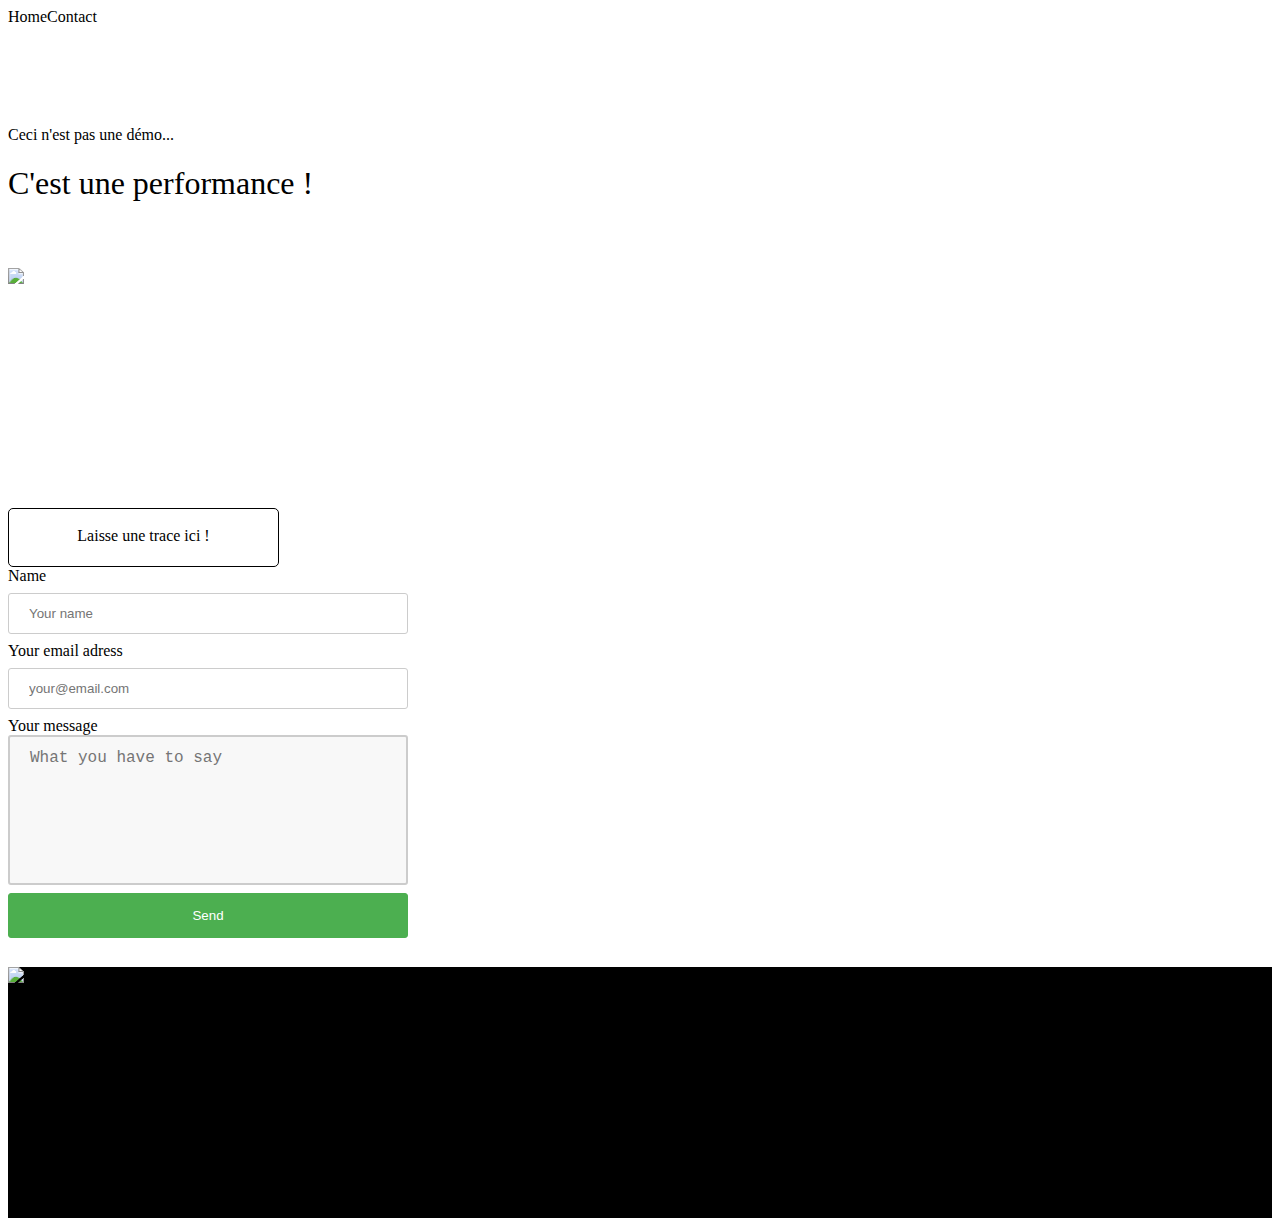
==== commit df862e7e: "Create editable.html" ====
--- a/editable.html
+++ b/editable.html
@@ -13,9 +13,9 @@
 
     <style type="text/css" class="silex-style"></style>
     <script type="text/javascript" class="silex-script"></script>
-    <style class="silex-inline-styles" type="text/css">.body-initial {background-color: rgba(255,255,255,1);}.silex-id-1478366444112-1 {top: 100px; left: NaNpx; background-color: transparent;}.silex-id-1478366444112-0 {min-height: 100px; background-color: transparent; width: 1200px;}.silex-id-1474394621033-3 {top: 5px; left: 0px; min-width: 1200px;}.silex-id-1474394621032-2 {min-height: 483px; background-color: transparent; width: 1200px; top: 15px; left: 100px;}.silex-id-1524764785562-1 {width: 240px; min-height: 240px; top: 37px; left: 146px;}.silex-id-1524764676254-0 {width: 557px; min-height: 142px; top: 106px; left: 422px;}.silex-id-1524764795774-2 {width: 269px; min-height: 57px; top: 345px; left: 328px; border-width: 1px 1px 1px 1px; border-style: solid; border-radius: 5px 5px 5px 5px;}.silex-id-1524764891288-3 {width: 400px; height: 400px; background-color: transparent; top: 29px; left: 296px;}.silex-id-1478366450713-3 {top: 100px; left: NaNpx; background-color: transparent;}.silex-id-1478366450713-2 {min-height: 100px; background-color: transparent; width: 1200px;}.silex-id-1442914737143-3 {min-height: 53px; width: 349px; top: 29px; left: 430px;}</style>
+    <style class="silex-inline-styles" type="text/css">.body-initial {background-color: rgba(255,255,255,1);}.silex-id-1478366444112-1 {top: 100px; left: NaNpx; background-color: transparent;}.silex-id-1478366444112-0 {min-height: 100px; background-color: transparent; width: 1200px;}.silex-id-1474394621033-3 {top: 5px; left: 0px; min-width: 1200px;}@media only screen and (max-width: 480px), only screen and (max-device-width: 480px) {.silex-id-1474394621033-3 {top: 160px; left: 0px;}}.silex-id-1474394621032-2 {min-height: 483px; background-color: transparent; width: 1200px; top: 15px; left: 100px;}@media only screen and (max-width: 480px), only screen and (max-device-width: 480px) {.silex-id-1474394621032-2 {min-height: 671px;}}.silex-id-1524764676254-0 {width: 557px; min-height: 142px; top: 106px; left: 422px;}.silex-id-1524764785562-1 {width: 240px; min-height: 240px; top: 37px; left: 146px;}.silex-id-1524764795774-2 {width: 269px; min-height: 57px; top: 345px; left: 328px; border-width: 1px 1px 1px 1px; border-style: solid; border-radius: 5px 5px 5px 5px;}@media only screen and (max-width: 480px), only screen and (max-device-width: 480px) {.silex-id-1524764795774-2 {top: 418px; left: 85px; width: 269px; min-height: 56px;}}.silex-id-1524764891288-3 {width: 400px; height: 400px; background-color: transparent; top: 29px; left: 296px;}.silex-id-1478366450713-3 {top: 658px; left: 5px; background-color: rgba(0,0,0,1); min-width: 1200px;}@media only screen and (max-width: 480px), only screen and (max-device-width: 480px) {.silex-id-1478366450713-3 {top: 643px; left: 0px;}}.silex-id-1478366450713-2 {min-height: 251px; background-color: transparent; width: 1200px; top: 15px; left: 100px;}@media only screen and (max-width: 480px), only screen and (max-device-width: 480px) {.silex-id-1478366450713-2 {min-height: 100px;}}.silex-id-1524765068342-4 {width: 142px; min-height: 142px; top: 62px; left: 265px;}</style>
     <title></title>
-    <script type="text/json" class="silex-json-styles">[{"desktop":{"body-initial":{"background-color":"rgba(255,255,255,1)"},"silex-id-1474394621033-3":{"top":"5px","left":"0px","min-width":"1200px"},"silex-id-1474394621032-2":{"min-height":"483px","background-color":"transparent","width":"1200px","top":"15px","left":"100px"},"silex-id-1474394605264-1":{"min-height":"100px","width":"100px","top":"100px","left":"100px"},"silex-id-1474394605263-0":{"min-height":"100px","background-color":"transparent"},"silex-id-1442914737143-3":{"min-height":"53px","width":"349px","top":"29px","left":"430px"},"silex-id-1478366444112-0":{"min-height":"100px","background-color":"transparent","width":"1200px"},"silex-id-1478366444112-1":{"top":"100px","left":"NaNpx","background-color":"transparent"},"silex-id-1478366450713-2":{"min-height":"100px","background-color":"transparent","width":"1200px"},"silex-id-1478366450713-3":{"top":"100px","left":"NaNpx","background-color":"transparent"},"silex-id-1524764676254-0":{"width":"557px","min-height":"142px","top":"106px","left":"422px"},"silex-id-1524764785562-1":{"width":"240px","min-height":"240px","top":"37px","left":"146px"},"silex-id-1524764795774-2":{"width":"269px","min-height":"57px","top":"345px","left":"328px","border-width":"1px 1px 1px 1px ","border-style":"solid","border-radius":"5px 5px 5px 5px "},"silex-id-1524764891288-3":{"width":"400px","height":"400px","background-color":"transparent","top":"29px","left":"296px"}},"mobile":{},"componentData":{"silex-id-1524764891288-3":{"name":"form1","templateName":"form"}}}]</script>
+    <script type="text/json" class="silex-json-styles">[{"desktop":{"body-initial":{"background-color":"rgba(255,255,255,1)"},"silex-id-1474394621033-3":{"top":"5px","left":"0px","min-width":"1200px"},"silex-id-1474394621032-2":{"min-height":"483px","background-color":"transparent","width":"1200px","top":"15px","left":"100px"},"silex-id-1474394605264-1":{"min-height":"100px","width":"100px","top":"100px","left":"100px"},"silex-id-1474394605263-0":{"min-height":"100px","background-color":"transparent"},"silex-id-1478366444112-0":{"min-height":"100px","background-color":"transparent","width":"1200px"},"silex-id-1478366444112-1":{"top":"100px","left":"NaNpx","background-color":"transparent"},"silex-id-1478366450713-2":{"min-height":"251px","background-color":"transparent","width":"1200px","top":"15px","left":"100px"},"silex-id-1478366450713-3":{"top":"658px","left":"5px","background-color":"rgba(0,0,0,1)","min-width":"1200px"},"silex-id-1524764676254-0":{"width":"557px","min-height":"142px","top":"106px","left":"422px"},"silex-id-1524764785562-1":{"width":"240px","min-height":"240px","top":"37px","left":"146px"},"silex-id-1524764795774-2":{"width":"269px","min-height":"57px","top":"345px","left":"328px","border-width":"1px 1px 1px 1px ","border-style":"solid","border-radius":"5px 5px 5px 5px "},"silex-id-1524764891288-3":{"width":"400px","height":"400px","background-color":"transparent","top":"29px","left":"296px"},"silex-id-1524765068342-4":{"width":"142px","min-height":"142px","top":"62px","left":"265px"}},"mobile":{"silex-id-1524764795774-2":{"top":"418px","left":"85px","width":"269px","min-height":"56px"},"silex-id-1478366450713-3":{"top":"643px","left":"0px"},"silex-id-1478366450713-2":{"min-height":"100px"},"silex-id-1474394621033-3":{"top":"160px","left":"0px"},"silex-id-1474394621032-2":{"min-height":"671px"}},"componentData":{"silex-id-1524764891288-3":{"name":"form1","templateName":"form"}}}]</script>
 
 
 
@@ -39,9 +39,7 @@
 
 <body data-silex-id="body-initial" class="body-initial enable-mobile silex-runtime" data-silex-type="container">
     <div class="silex-pages">
-        <div data-silex-type="image" class="editable-style silex-id-hamburger-menu image-element menu-button prevent-draggable prevent-resizable" data-silex-id="silex-id-hamburger-menu">
-            <img alt="open mobile menu" src="[data-uri]" class="silex-element-content">
-        </div>
+        
 
         <a id="page-home" data-silex-type="page" class="page-element">Home</a><a id="page-contact" data-silex-type="page" class="page-element">Contact</a></div>
 
@@ -57,7 +55,7 @@
         <div data-silex-type="container" class="editable-style silex-element-content silex-id-1478366444112-0 silex-container-content container-element prevent-draggable website-width" data-silex-id="silex-id-1478366444112-0"></div>
     </div>
     <div data-silex-type="container" class="prevent-draggable container-element editable-style silex-id-1474394621033-3 section-element" data-silex-id="silex-id-1474394621033-3" style="">
-        <div data-silex-type="container" class="editable-style silex-element-content silex-id-1474394621032-2 silex-container-content container-element prevent-draggable website-width" data-silex-id="silex-id-1474394621032-2"><div data-silex-type="image" class="editable-style silex-id-1524764785562-1 image-element page-home paged-element" data-silex-id="silex-id-1524764785562-1" style=""><img src="50.jpg" class="silex-element-content"></div><div data-silex-type="text" class="editable-style silex-id-1524764676254-0 text-element page-home paged-element paged-element-visible" data-silex-id="silex-id-1524764676254-0" style=""><div class="silex-element-content normal">Ceci n'est pas une démo...<br><h1 class="heading1"><span style="font-weight: normal;">C'est une performance !</span></h1></div></div><div data-silex-type="text" class="editable-style silex-id-1524764795774-2 text-element page-home paged-element" data-silex-id="silex-id-1524764795774-2" style="" data-silex-href="#!page-contact"><div class="silex-element-content normal"><br><div style="text-align: center;">Laisse une trace ici !<br></div></div></div><div data-silex-type="html" class="editable-style silex-id-1524764891288-3 html-element silex-component silex-component-form silex-use-height-not-minheight page-contact paged-element" data-silex-id="silex-id-1524764891288-3" style=""><div class="silex-element-content"><form id="id_1524764891530_210" action="https://formspree.io/your@email.com" method="POST">
+        <div data-silex-type="container" class="editable-style silex-element-content silex-id-1474394621032-2 silex-container-content container-element prevent-draggable website-width" data-silex-id="silex-id-1474394621032-2"><div data-silex-type="text" class="editable-style silex-id-1524764676254-0 text-element page-home paged-element" data-silex-id="silex-id-1524764676254-0" style=""><div class="silex-element-content normal">Ceci n'est pas une démo...<br><h1 class="heading1"><span style="font-weight: normal;">C'est une performance !</span></h1></div></div><div data-silex-type="image" class="editable-style silex-id-1524764785562-1 image-element page-home paged-element paged-element-visible" data-silex-id="silex-id-1524764785562-1" style=""><img src="50.jpg" class="silex-element-content"></div><div data-silex-type="text" class="editable-style silex-id-1524764795774-2 text-element page-home paged-element" data-silex-id="silex-id-1524764795774-2" style="" data-silex-href="#!page-contact"><div class="silex-element-content normal"><br><div style="text-align: center;">Laisse une trace ici !<br></div></div></div><div data-silex-type="html" class="editable-style silex-id-1524764891288-3 html-element silex-component silex-component-form silex-use-height-not-minheight page-contact paged-element" data-silex-id="silex-id-1524764891288-3" style=""><div class="silex-element-content"><form id="id_1524764891530_210" action="https://formspree.io/your@email.com" method="POST">
   
   <div>
     <label for="field1">Name</label>
@@ -85,13 +83,8 @@
     <div data-silex-type="container" class="prevent-draggable container-element editable-style silex-id-1478366450713-3 section-element" data-silex-id="silex-id-1478366450713-3" style="">
         <div data-silex-type="container" class="editable-style silex-element-content silex-id-1478366450713-2 silex-container-content container-element prevent-draggable website-width" data-silex-id="silex-id-1478366450713-2">
 
-            <div data-silex-id="silex-id-1442914737143-3" class="editable-style silex-id-1442914737143-3 text-element" data-silex-type="text" style="">
-                <div class="silex-element-content normal">
-                    <br>
-                    <div style="text-align: center;"><a href="//www.silex.me/">Powered by Silex</a></div>
-                </div>
-            </div>
-        </div>
+            
+        <div data-silex-type="image" class="editable-style silex-id-1524765068342-4 image-element page-home paged-element" data-silex-id="silex-id-1524765068342-4" style=""><img src="leboncoin.png" class="silex-element-content"></div></div>
     </div>
 
 
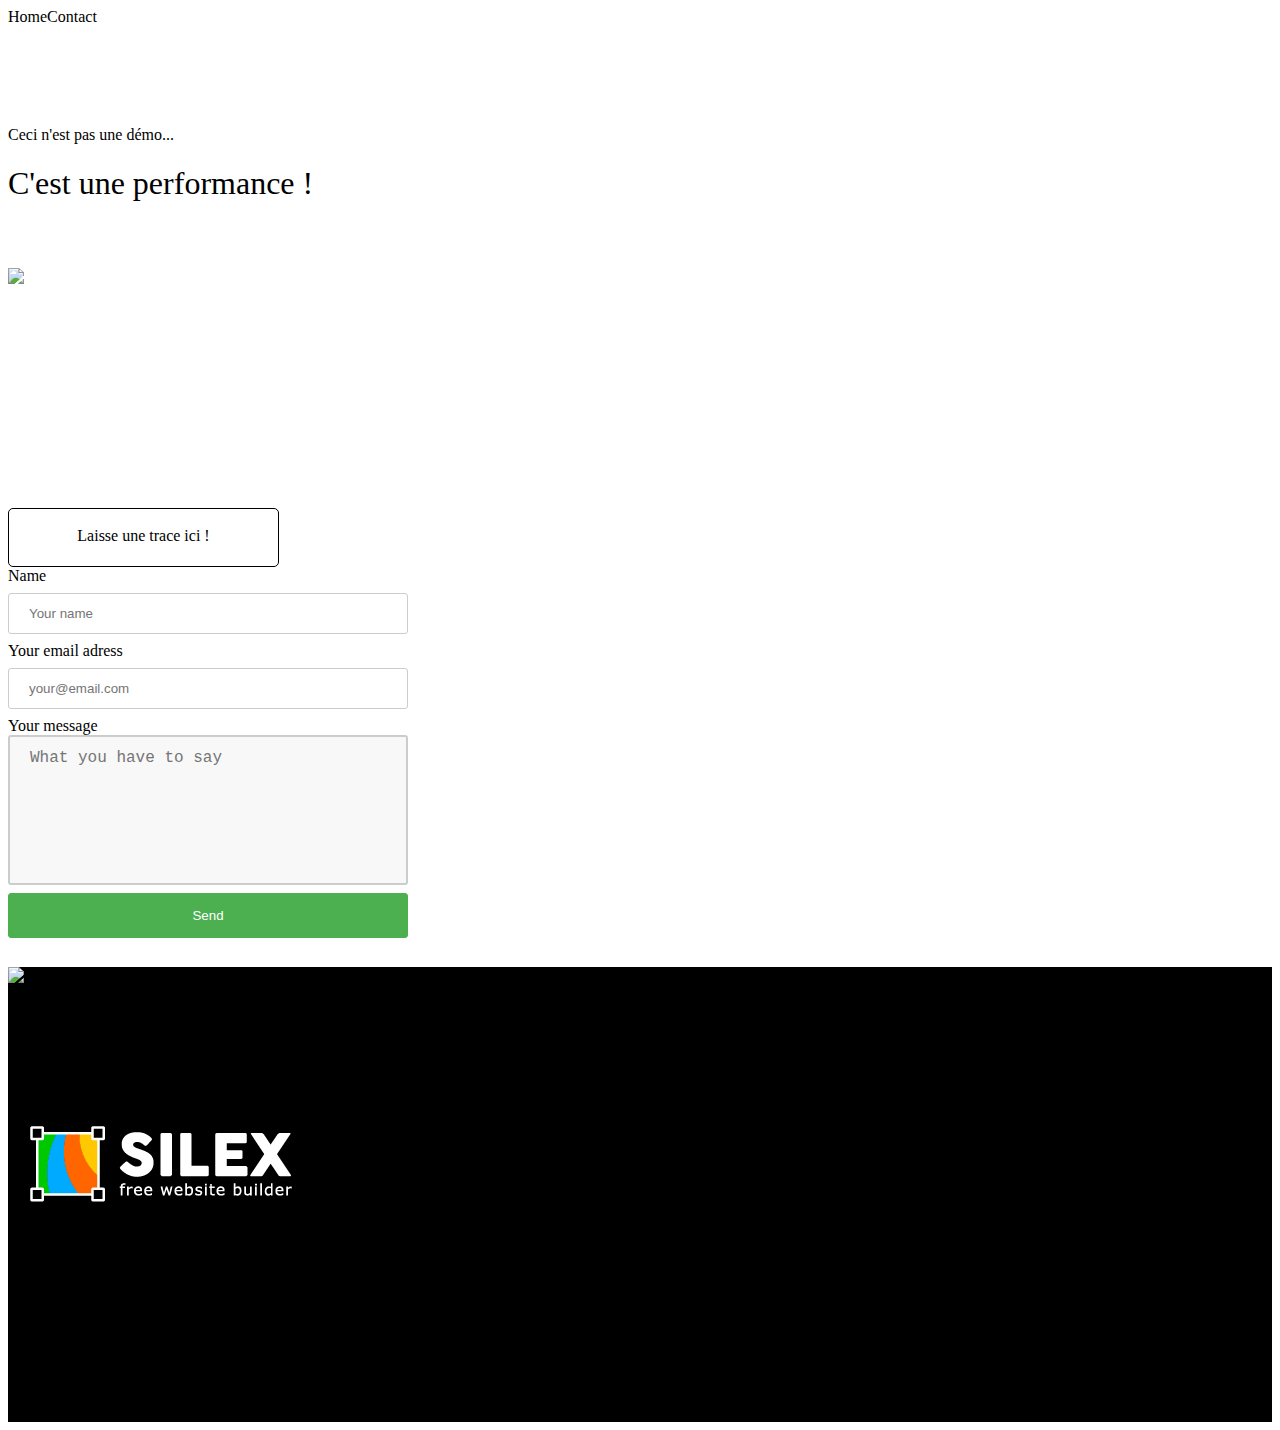
==== commit ca33ae63: "Create editable.html" ====
--- a/editable.html
+++ b/editable.html
@@ -13,9 +13,9 @@
 
     <style type="text/css" class="silex-style"></style>
     <script type="text/javascript" class="silex-script"></script>
-    <style class="silex-inline-styles" type="text/css">.body-initial {background-color: rgba(255,255,255,1);}.silex-id-1478366444112-1 {top: 100px; left: NaNpx; background-color: transparent;}.silex-id-1478366444112-0 {min-height: 100px; background-color: transparent; width: 1200px;}.silex-id-1474394621033-3 {top: 5px; left: 0px; min-width: 1200px;}@media only screen and (max-width: 480px), only screen and (max-device-width: 480px) {.silex-id-1474394621033-3 {top: 160px; left: 0px;}}.silex-id-1474394621032-2 {min-height: 483px; background-color: transparent; width: 1200px; top: 15px; left: 100px;}@media only screen and (max-width: 480px), only screen and (max-device-width: 480px) {.silex-id-1474394621032-2 {min-height: 671px;}}.silex-id-1524764676254-0 {width: 557px; min-height: 142px; top: 106px; left: 422px;}.silex-id-1524764785562-1 {width: 240px; min-height: 240px; top: 37px; left: 146px;}.silex-id-1524764795774-2 {width: 269px; min-height: 57px; top: 345px; left: 328px; border-width: 1px 1px 1px 1px; border-style: solid; border-radius: 5px 5px 5px 5px;}@media only screen and (max-width: 480px), only screen and (max-device-width: 480px) {.silex-id-1524764795774-2 {top: 418px; left: 85px; width: 269px; min-height: 56px;}}.silex-id-1524764891288-3 {width: 400px; height: 400px; background-color: transparent; top: 29px; left: 296px;}.silex-id-1478366450713-3 {top: 658px; left: 5px; background-color: rgba(0,0,0,1); min-width: 1200px;}@media only screen and (max-width: 480px), only screen and (max-device-width: 480px) {.silex-id-1478366450713-3 {top: 643px; left: 0px;}}.silex-id-1478366450713-2 {min-height: 251px; background-color: transparent; width: 1200px; top: 15px; left: 100px;}@media only screen and (max-width: 480px), only screen and (max-device-width: 480px) {.silex-id-1478366450713-2 {min-height: 100px;}}.silex-id-1524765068342-4 {width: 142px; min-height: 142px; top: 62px; left: 265px;}</style>
+    <style class="silex-inline-styles" type="text/css">.body-initial {background-color: rgba(255,255,255,1);}.silex-id-1478366444112-1 {top: 100px; left: NaNpx; background-color: transparent;}.silex-id-1478366444112-0 {min-height: 100px; background-color: transparent; width: 1200px;}.silex-id-1474394621033-3 {top: 5px; left: 0px; min-width: 1200px;}@media only screen and (max-width: 480px), only screen and (max-device-width: 480px) {.silex-id-1474394621033-3 {top: 160px; left: 0px;}}.silex-id-1474394621032-2 {min-height: 483px; background-color: transparent; width: 1200px; top: 15px; left: 100px;}@media only screen and (max-width: 480px), only screen and (max-device-width: 480px) {.silex-id-1474394621032-2 {min-height: 671px;}}.silex-id-1524764676254-0 {width: 557px; min-height: 142px; top: 106px; left: 422px;}.silex-id-1524764785562-1 {width: 240px; min-height: 240px; top: 37px; left: 146px;}.silex-id-1524764795774-2 {width: 269px; min-height: 57px; top: 345px; left: 328px; border-width: 1px 1px 1px 1px; border-style: solid; border-radius: 5px 5px 5px 5px;}@media only screen and (max-width: 480px), only screen and (max-device-width: 480px) {.silex-id-1524764795774-2 {top: 418px; left: 85px; width: 269px; min-height: 56px;}}.silex-id-1524764891288-3 {width: 400px; height: 400px; background-color: transparent; top: 29px; left: 296px;}.silex-id-1478366450713-3 {top: 658px; left: 5px; background-color: rgba(0,0,0,1); min-width: 1200px;}@media only screen and (max-width: 480px), only screen and (max-device-width: 480px) {.silex-id-1478366450713-3 {top: 643px; left: 0px;}}.silex-id-1478366450713-2 {min-height: 455px; background-color: transparent; width: 1200px; top: 15px; left: 100px;}@media only screen and (max-width: 480px), only screen and (max-device-width: 480px) {.silex-id-1478366450713-2 {min-height: 100px;}}.silex-id-1524765068342-4 {width: 142px; min-height: 142px; top: 62px; left: 265px;}.silex-id-1524765109922-5 {width: 306px; min-height: 111px; top: 81px; left: 537px;}</style>
     <title></title>
-    <script type="text/json" class="silex-json-styles">[{"desktop":{"body-initial":{"background-color":"rgba(255,255,255,1)"},"silex-id-1474394621033-3":{"top":"5px","left":"0px","min-width":"1200px"},"silex-id-1474394621032-2":{"min-height":"483px","background-color":"transparent","width":"1200px","top":"15px","left":"100px"},"silex-id-1474394605264-1":{"min-height":"100px","width":"100px","top":"100px","left":"100px"},"silex-id-1474394605263-0":{"min-height":"100px","background-color":"transparent"},"silex-id-1478366444112-0":{"min-height":"100px","background-color":"transparent","width":"1200px"},"silex-id-1478366444112-1":{"top":"100px","left":"NaNpx","background-color":"transparent"},"silex-id-1478366450713-2":{"min-height":"251px","background-color":"transparent","width":"1200px","top":"15px","left":"100px"},"silex-id-1478366450713-3":{"top":"658px","left":"5px","background-color":"rgba(0,0,0,1)","min-width":"1200px"},"silex-id-1524764676254-0":{"width":"557px","min-height":"142px","top":"106px","left":"422px"},"silex-id-1524764785562-1":{"width":"240px","min-height":"240px","top":"37px","left":"146px"},"silex-id-1524764795774-2":{"width":"269px","min-height":"57px","top":"345px","left":"328px","border-width":"1px 1px 1px 1px ","border-style":"solid","border-radius":"5px 5px 5px 5px "},"silex-id-1524764891288-3":{"width":"400px","height":"400px","background-color":"transparent","top":"29px","left":"296px"},"silex-id-1524765068342-4":{"width":"142px","min-height":"142px","top":"62px","left":"265px"}},"mobile":{"silex-id-1524764795774-2":{"top":"418px","left":"85px","width":"269px","min-height":"56px"},"silex-id-1478366450713-3":{"top":"643px","left":"0px"},"silex-id-1478366450713-2":{"min-height":"100px"},"silex-id-1474394621033-3":{"top":"160px","left":"0px"},"silex-id-1474394621032-2":{"min-height":"671px"}},"componentData":{"silex-id-1524764891288-3":{"name":"form1","templateName":"form"}}}]</script>
+    <script type="text/json" class="silex-json-styles">[{"desktop":{"body-initial":{"background-color":"rgba(255,255,255,1)"},"silex-id-1474394621033-3":{"top":"5px","left":"0px","min-width":"1200px"},"silex-id-1474394621032-2":{"min-height":"483px","background-color":"transparent","width":"1200px","top":"15px","left":"100px"},"silex-id-1474394605264-1":{"min-height":"100px","width":"100px","top":"100px","left":"100px"},"silex-id-1474394605263-0":{"min-height":"100px","background-color":"transparent"},"silex-id-1478366444112-0":{"min-height":"100px","background-color":"transparent","width":"1200px"},"silex-id-1478366444112-1":{"top":"100px","left":"NaNpx","background-color":"transparent"},"silex-id-1478366450713-2":{"min-height":"455px","background-color":"transparent","width":"1200px","top":"15px","left":"100px"},"silex-id-1478366450713-3":{"top":"658px","left":"5px","background-color":"rgba(0,0,0,1)","min-width":"1200px"},"silex-id-1524764676254-0":{"width":"557px","min-height":"142px","top":"106px","left":"422px"},"silex-id-1524764785562-1":{"width":"240px","min-height":"240px","top":"37px","left":"146px"},"silex-id-1524764795774-2":{"width":"269px","min-height":"57px","top":"345px","left":"328px","border-width":"1px 1px 1px 1px ","border-style":"solid","border-radius":"5px 5px 5px 5px "},"silex-id-1524764891288-3":{"width":"400px","height":"400px","background-color":"transparent","top":"29px","left":"296px"},"silex-id-1524765068342-4":{"width":"142px","min-height":"142px","top":"62px","left":"265px"},"silex-id-1524765109922-5":{"width":"306px","min-height":"111px","top":"81px","left":"537px"}},"mobile":{"silex-id-1524764795774-2":{"top":"418px","left":"85px","width":"269px","min-height":"56px"},"silex-id-1478366450713-3":{"top":"643px","left":"0px"},"silex-id-1478366450713-2":{"min-height":"100px"},"silex-id-1474394621033-3":{"top":"160px","left":"0px"},"silex-id-1474394621032-2":{"min-height":"671px"}},"componentData":{"silex-id-1524764891288-3":{"name":"form1","templateName":"form"}}}]</script>
 
 
 
@@ -84,7 +84,7 @@
         <div data-silex-type="container" class="editable-style silex-element-content silex-id-1478366450713-2 silex-container-content container-element prevent-draggable website-width" data-silex-id="silex-id-1478366450713-2">
 
             
-        <div data-silex-type="image" class="editable-style silex-id-1524765068342-4 image-element page-home paged-element" data-silex-id="silex-id-1524765068342-4" style=""><img src="leboncoin.png" class="silex-element-content"></div></div>
+        <div data-silex-type="image" class="editable-style silex-id-1524765068342-4 image-element" data-silex-id="silex-id-1524765068342-4" style=""><img src="leboncoin.png" class="silex-element-content"></div><div data-silex-type="image" class="editable-style silex-id-1524765109922-5 image-element" data-silex-id="silex-id-1524765109922-5" style=""><img src="silex-logo-2018-white@0.75x.png" class="silex-element-content"></div></div>
     </div>
 
 
